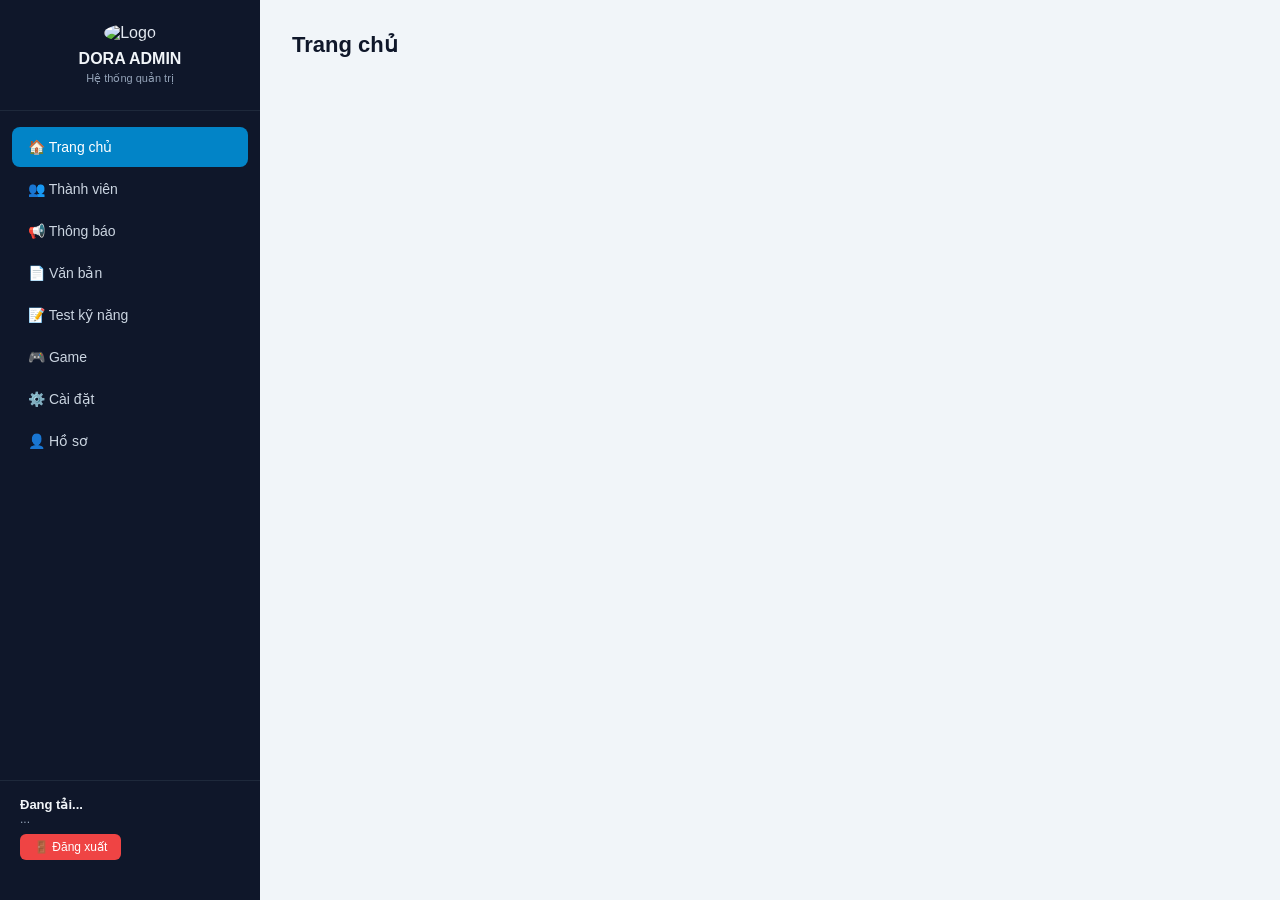
==== dashboard.html @ b70aab91 "Update dashboard.html" ====
<!DOCTYPE html>
<html lang="vi">
<head>
    <meta charset="UTF-8" />
    <meta name="viewport" content="width=device-width, initial-scale=1.0" />
    <title>Dora Admin 2.0</title>
    <link rel="stylesheet" href="style.css" />
</head>
<body>

<!-- ===== NÚT TOGGLE MENU CHO MOBILE ===== -->
<button class="menu-toggle" onclick="window.toggleMenu()">☰</button>
<div class="sidebar-overlay" onclick="window.toggleMenu()"></div>

<div class="dashboard">

    <!-- ===== SIDEBAR ===== -->
    <aside class="sidebar">
        <div class="brand">
            <img src="https://i.postimg.cc/Z57X57Gp/Chua-co-ten-(Logo)-(1).png" alt="Logo" />
            <h3>DORA ADMIN</h3>
            <span>Hệ thống quản trị</span>
        </div>
        <nav>
            <a href="#" data-page="home" class="active">🏠 Trang chủ</a>
            <a href="#" data-page="users">👥 Thành viên</a>
            <a href="#" data-page="notices">📢 Thông báo</a>
            <a href="#" data-page="documents">📄 Văn bản</a>
            <a href="#" data-page="tests">📝 Test kỹ năng</a>
            <a href="#" data-page="games">🎮 Game</a>
            <a href="#" data-page="settings">⚙️ Cài đặt</a>
            <a href="#" data-page="profile">👤 Hồ sơ</a>
        </nav>
        <div class="user-info">
            <div class="name">Đang tải...</div>
            <div class="role">...</div>
            <button onclick="window.logout()">🚪 Đăng xuất</button>
        </div>
    </aside>

    <!-- ===== MAIN CONTENT ===== -->
    <main class="main-content">
        <div class="page-header">
            <h2 id="pageTitle">Trang chủ</h2>
        </div>
        <div id="pageContent"></div>
    </main>

</div>

<script type="module" src="js/firebase.js"></script>
<script type="module">
    // ============================================================
    // IMPORT
    // ============================================================
    import { db, ref, get, set, update, remove, push, onValue } from "./js/firebase.js";

    // ============================================================
    // KIỂM TRA ĐĂNG NHẬP
    // ============================================================
    function checkAuth() {
        const user = JSON.parse(localStorage.getItem("currentUser"));
        if (!user) {
            window.location.href = "index.html";
            return null;
        }
        return user;
    }

    // ============================================================
    // TOGGLE MENU
    // ============================================================
    window.toggleMenu = function() {
        const sidebar = document.querySelector('.sidebar');
        const overlay = document.querySelector('.sidebar-overlay');
        if (sidebar) sidebar.classList.toggle('open');
        if (overlay) overlay.classList.toggle('active');
    };

    // ============================================================
    // KHỞI TẠO
    // ============================================================
    document.addEventListener("DOMContentLoaded", function() {
        const user = checkAuth();
        if (!user) return;

        document.querySelector(".user-info .name").textContent = user.name || user.username;
        document.querySelector(".user-info .role").textContent = user.role || "Admin";

        document.querySelectorAll(".sidebar nav a").forEach(link => {
            link.addEventListener("click", function(e) {
                e.preventDefault();
                const page = this.dataset.page;
                if (page) {
                    window.showPage(page);
                    if (window.innerWidth <= 768) window.toggleMenu();
                }
            });
        });

        window.showPage("home");
    });

    window.addEventListener('resize', function() {
        if (window.innerWidth > 768) {
            document.querySelector('.sidebar')?.classList.remove('open');
            document.querySelector('.sidebar-overlay')?.classList.remove('active');
        }
    });

    // ============================================================
    // SHOW PAGE
    // ============================================================
    window.showPage = function(pageId) {
        const user = checkAuth();
        if (!user) return;

        if (pageId === "settings" && user.role !== "Ban Quản Trị") {
            alert("⛔ Bạn không có quyền truy cập Cài đặt!");
            return;
        }

        document.querySelectorAll(".sidebar nav a").forEach(el => el.classList.remove("active"));
        const menu = document.querySelector(`.sidebar nav a[data-page="${pageId}"]`);
        if (menu) menu.classList.add("active");

        const titles = {
            home: "🏠 Trang chủ",
            users: "👥 Quản lý thành viên",
            notices: "📢 Quản lý thông báo",
            documents: "📄 Quản lý văn bản",
            tests: "📝 Quản lý test kỹ năng",
            games: "🎮 Game nội bộ",
            settings: "⚙️ Cài đặt hệ thống",
            profile: "👤 Hồ sơ cá nhân"
        };
        document.getElementById("pageTitle").textContent = titles[pageId] || "Trang";

        const content = document.getElementById("pageContent");
        if (!content) return;

        switch(pageId) {
            case "home": content.innerHTML = getHomePage(); loadHomeData(); break;
            case "users": content.innerHTML = getUsersPage(user); loadUsers(); break;
            case "notices": content.innerHTML = getNoticesPage(user); loadNotices(); break;
            case "documents": content.innerHTML = getDocumentsPage(user); loadDocuments(); break;
            case "tests":
                content.innerHTML = getTestsPage(user);
                loadTests();
                loadDeadline();
                break;
            case "games": content.innerHTML = getGamesPage(user); loadGames(); loadScores(); initGameCanvas(); break;
            case "settings": content.innerHTML = getSettingsPage(user); loadSettings(); break;
            case "profile": content.innerHTML = getProfilePage(user); loadProfile(); break;
            default: content.innerHTML = "<h2>Trang đang phát triển</h2>";
        }
    };

    // ============================================================
    // TRANG CHỦ
    // ============================================================
    function getHomePage() {
        return `
            <div class="cards">
                <div class="card" onclick="window.showPage('users')" style="cursor:pointer;">
                    <h3>👥 Thành viên</h3>
                    <h1 id="totalUsers">...</h1>
                </div>
                <div class="card" onclick="window.showPage('notices')" style="cursor:pointer;">
                    <h3>📢 Thông báo</h3>
                    <h1 id="totalNotices">...</h1>
                </div>
                <div class="card" onclick="window.showPage('documents')" style="cursor:pointer;">
                    <h3>📄 Văn bản</h3>
                    <h1 id="totalDocs">...</h1>
                </div>
                <div class="card" onclick="window.showPage('tests')" style="cursor:pointer;">
                    <h3>📝 Bài test</h3>
                    <h1 id="totalTests">...</h1>
                </div>
            </div>
            <div class="account-form-box">
                <h3>📋 Hoạt động gần đây</h3>
                <div id="recentActivities">🟢 Hệ thống đang hoạt động bình thường</div>
            </div>
        `;
    }

    function loadHomeData() {
        onValue(ref(db, "users"), s => document.getElementById("totalUsers").textContent = s.exists() ? Object.keys(s.val()).length : "0");
        onValue(ref(db, "notices"), s => document.getElementById("totalNotices").textContent = s.exists() ? Object.keys(s.val()).length : "0");
        onValue(ref(db, "documents"), s => document.getElementById("totalDocs").textContent = s.exists() ? Object.keys(s.val()).length : "0");
        onValue(ref(db, "tests"), s => document.getElementById("totalTests").textContent = s.exists() ? Object.keys(s.val()).length : "0");
    }

    // ============================================================
    // QUẢN LÝ THÀNH VIÊN
    // ============================================================
    function getUsersPage(user) {
        const canManage = user.role !== "Admin";
        let html = `<h2>👥 Quản lý thành viên</h2>`;
        if (canManage) {
            html += `
                <div class="account-form-box">
                    <h3>➕ Thêm tài khoản mới</h3>
                    <div class="inline-form">
                        <input type="text" id="newUsername" placeholder="Mã tài khoản" />
                        <input type="text" id="newName" placeholder="Họ và tên" />
                        <input type="password" id="newPassword" placeholder="Mật khẩu" />
                        <select id="newRole">
                            <option value="Admin">Admin</option>
                            <option value="Ban Quản Trị">Ban Quản Trị</option>
                        </select>
                        <button onclick="window.addAccount()" class="btn-create">Tạo</button>
                    </div>
                </div>
            `;
        } else {
            html += `<p style="color:#94a3b8; margin-bottom:16px;">🔒 Bạn ở chế độ chỉ xem.</p>`;
        }
        html += `
            <div class="table-container">
                <table class="table">
                    <thead><tr><th>Mã</th><th>Tên</th><th>Chức vụ</th><th>Thao tác</th></tr></thead>
                    <tbody id="userTableBody"><tr><td colspan="4">Đang tải...</td></tr></tbody>
                </table>
            </div>
        `;
        return html;
    }

    function loadUsers() {
        const tbody = document.getElementById("userTableBody");
        if (!tbody) return;
        const currentUser = JSON.parse(localStorage.getItem("currentUser"));
        const isAdmin = currentUser?.role === "Admin";

        onValue(ref(db, "users"), snapshot => {
            tbody.innerHTML = "";
            if (!snapshot.exists()) {
                tbody.innerHTML = '<tr><td colspan="4">Chưa có tài khoản</td></tr>';
                return;
            }
            snapshot.forEach(child => {
                const u = child.val();
                const key = child.key;
                let actions = "";
                if (isAdmin) {
                    actions = '<span class="badge-default">Chỉ xem</span>';
                } else if (u.username === "BQT001" || u.username === "BQT002") {
                    actions = '<span style="color:#94a3b8;">Hệ thống</span>';
                } else {
                    actions = `
                        <button onclick="window.changePassword('${key}')" class="btn-edit">Đổi MK</button>
                        <button onclick="window.deleteAccount('${key}')" class="btn-delete">Xóa</button>
                    `;
                }
                tbody.innerHTML += `
                    <tr>
                        <td><strong>${u.username}</strong></td>
                        <td>${u.name || u.username}</td>
                        <td>${u.role || "Admin"}</td>
                        <td>${actions}</td>
                    </tr>
                `;
            });
        });
    }

    window.addAccount = async function() {
        const user = JSON.parse(localStorage.getItem("currentUser"));
        if (!user || user.role === "Admin") return alert("⛔ Bạn không có quyền thêm tài khoản!");
        const username = document.getElementById("newUsername")?.value.trim();
        const name = document.getElementById("newName")?.value.trim();
        const password = document.getElementById("newPassword")?.value.trim();
        const role = document.getElementById("newRole")?.value;
        if (!username || !password) return alert("⚠️ Vui lòng nhập Mã và Mật khẩu!");
        try {
            if ((await get(ref(db, 'users/' + username))).exists()) return alert("❌ Mã tài khoản đã tồn tại!");
            await set(ref(db, 'users/' + username), { username, name: name || username, password, role: role || "Admin" });
            alert("✅ Tạo tài khoản thành công!");
            document.getElementById("newUsername").value = "";
            document.getElementById("newName").value = "";
            document.getElementById("newPassword").value = "";
        } catch (e) { console.error(e); alert("⚠️ Lỗi khi tạo tài khoản!"); }
    };

    window.deleteAccount = async function(username) {
        const user = JSON.parse(localStorage.getItem("currentUser"));
        if (!user || user.role === "Admin") return alert("⛔ Bạn không có quyền xóa!");
        if (username === "BQT001" || username === "BQT002") return alert("⛔ Không thể xóa tài khoản hệ thống!");
        if (!confirm('Xóa tài khoản "' + username + '"?')) return;
        try { await remove(ref(db, 'users/' + username)); alert("✅ Đã xóa thành công!"); } catch (e) { console.error(e); alert("⚠️ Lỗi khi xóa!"); }
    };

    window.changePassword = async function(username) {
        const user = JSON.parse(localStorage.getItem("currentUser"));
        if (!user || user.role === "Admin") return alert("⛔ Bạn không có quyền đổi mật khẩu!");
        const newPass = prompt('Nhập mật khẩu mới cho "' + username + '":');
        if (newPass === null) return;
        const clean = newPass.trim();
        if (!clean) return alert("⚠️ Mật khẩu không được để trống!");
        try { await update(ref(db, 'users/' + username), { password: clean }); alert("✅ Đổi mật khẩu thành công!"); } catch (e) { console.error(e); alert("⚠️ Lỗi khi đổi mật khẩu!"); }
    };

    // ============================================================
    // THÔNG BÁO
    // ============================================================
    function getNoticesPage(user) {
        const canManage = user.role !== "Admin";
        let html = `<h2>📢 Quản lý thông báo</h2>`;
        if (canManage) {
            html += `
                <div class="account-form-box">
                    <h3>📝 Soạn thông báo mới</h3>
                    <div style="display:flex; flex-direction:column; gap:12px;">
                        <input type="text" id="noticeTitle" placeholder="📌 Tiêu đề thông báo..." />
                        <textarea id="noticeContent" placeholder="📝 Nội dung thông báo..."></textarea>
                        <button onclick="window.addNotice()" class="btn-create" style="align-self:flex-start;">📤 Đăng thông báo</button>
                    </div>
                </div>
            `;
        } else {
            html += `<p style="color:#94a3b8; margin-bottom:16px;">🔒 Chế độ chỉ xem.</p>`;
        }
        html += `
            <div class="table-container">
                <table class="table">
                    <thead><tr><th>Ngày</th><th>Tiêu đề</th><th>Nội dung</th><th>Thao tác</th></tr></thead>
                    <tbody id="noticeTableBody"><tr><td colspan="4">📭 Đang tải...</td></tr></tbody>
                </table>
            </div>
        `;
        return html;
    }

    function loadNotices() {
        const tbody = document.getElementById("noticeTableBody");
        if (!tbody) return;
        const user = JSON.parse(localStorage.getItem("currentUser"));
        const isAdmin = user?.role === "Admin";

        onValue(ref(db, "notices"), snapshot => {
            tbody.innerHTML = "";
            if (!snapshot.exists()) {
                tbody.innerHTML = '<tr><td colspan="4">📭 Chưa có thông báo nào</td></tr>';
                return;
            }
            const notices = [];
            snapshot.forEach(child => {
                const data = child.val();
                if (data && typeof data === 'object') {
                    notices.push({
                        key: child.key,
                        title: data.title || "📌 Không có tiêu đề",
                        content: data.content || "Không có nội dung",
                        date: data.date || "N/A",
                        author: data.author || "Unknown"
                    });
                }
            });
            notices.reverse();
            if (notices.length === 0) {
                tbody.innerHTML = '<tr><td colspan="4">📭 Chưa có thông báo nào</td></tr>';
                return;
            }
            notices.forEach(n => {
                const actions = isAdmin ? 
                    '<span class="badge-default">Chỉ xem</span>' : 
                    `<button onclick="window.deleteNotice('${n.key}')" class="btn-delete">🗑️ Xóa</button>`;
                tbody.innerHTML += `
                    <tr>
                        <td><span style="font-size:12px; color:#64748b;">${n.date}</span></td>
                        <td><strong>${n.title}</strong></td>
                        <td style="max-width:300px; word-wrap:break-word;">${n.content}</td>
                        <td>${actions}</td>
                    </tr>
                `;
            });
        });
    }

    window.addNotice = async function() {
        try {
            const user = JSON.parse(localStorage.getItem("currentUser"));
            if (!user) return alert("⚠️ Vui lòng đăng nhập lại!");
            if (user.role === "Admin") return alert("⛔ Admin không có quyền đăng thông báo!");

            const titleInput = document.getElementById("noticeTitle");
            const contentInput = document.getElementById("noticeContent");
            if (!titleInput || !contentInput) return alert("⚠️ Không tìm thấy form nhập liệu!");

            const title = titleInput.value.trim();
            const content = contentInput.value.trim();
            if (!title) return alert("⚠️ Vui lòng nhập tiêu đề!");
            if (!content) return alert("⚠️ Vui lòng nhập nội dung!");

            const d = new Date();
            const date = String(d.getDate()).padStart(2, "0") + "/" + String(d.getMonth() + 1).padStart(2, "0") + "/" + d.getFullYear();
            const time = String(d.getHours()).padStart(2, "0") + ":" + String(d.getMinutes()).padStart(2, "0");

            await push(ref(db, "notices"), {
                title, content,
                date: date + " " + time,
                author: user.name || user.username || "Unknown"
            });

            alert("✅ Đăng thông báo thành công!");
            titleInput.value = "";
            contentInput.value = "";
        } catch (e) { console.error(e); alert("⚠️ Lỗi khi đăng thông báo!"); }
    };

    window.deleteNotice = async function(key) {
        const user = JSON.parse(localStorage.getItem("currentUser"));
        if (!user || user.role === "Admin") return alert("⛔ Bạn không có quyền xóa!");
        if (!confirm("🗑️ Xóa thông báo này?")) return;
        try { await remove(ref(db, 'notices/' + key)); alert("✅ Đã xóa thông báo!"); } catch (e) { console.error(e); alert("⚠️ Lỗi khi xóa!"); }
    };

    // ============================================================
    // QUẢN LÝ VĂN BẢN
    // ============================================================
    function getDocumentsPage(user) {
        const canManage = user.role !== "Admin";
        let html = `<h2>📄 Quản lý văn bản hành chính</h2>`;
        if (canManage) {
            html += `
                <div class="account-form-box">
                    <h3>📝 Thêm văn bản mới</h3>
                    <div style="display:flex; flex-direction:column; gap:12px;">
                        <div style="display:flex; gap:12px; flex-wrap:wrap;">
                            <input type="text" id="docSoVanBan" placeholder="Số văn bản (VD: 06/QĐ-BQT)" style="flex:1;" />
                            <select id="docLoai" style="flex:1;">
                                <option value="Quyết định">📄 Quyết định</option>
                                <option value="Công văn">📨 Công văn</option>
                                <option value="Nghị quyết">📋 Nghị quyết</option>
                                <option value="Biên bản">📑 Biên bản</option>
                                <option value="Quy chế">⚖️ Quy chế</option>
                            </select>
                        </div>
                        <input type="text" id="docTieuDe" placeholder="Tiêu đề văn bản..." />
                        <textarea id="docNoiDung" placeholder="Nội dung văn bản..." style="min-height:100px;"></textarea>
                        <div style="display:flex; gap:12px; flex-wrap:wrap;">
                            <input type="text" id="docNguoiKy" placeholder="Người ký..." style="flex:1;" />
                            <input type="date" id="docNgayBanHanh" style="flex:1;" />
                        </div>
                        <button onclick="window.addDocument()" class="btn-create" style="align-self:flex-start;">📤 Đăng văn bản</button>
                    </div>
                </div>
            `;
        } else {
            html += `<p style="color:#94a3b8; margin-bottom:16px;">🔒 Chế độ chỉ xem văn bản.</p>`;
        }
        html += `
            <div style="margin-bottom:16px; display:flex; gap:12px; flex-wrap:wrap;">
                <input type="text" id="docSearch" placeholder="🔍 Tìm kiếm theo số, tiêu đề..." />
                <select id="docFilterType">
                    <option value="all">📋 Tất cả loại</option>
                    <option value="Quyết định">📄 Quyết định</option>
                    <option value="Công văn">📨 Công văn</option>
                    <option value="Nghị quyết">📋 Nghị quyết</option>
                    <option value="Biên bản">📑 Biên bản</option>
                    <option value="Quy chế">⚖️ Quy chế</option>
                </select>
                <button onclick="window.searchDocuments()" class="btn-create">Tìm kiếm</button>
            </div>
            <div class="table-container">
                <table class="table">
                    <thead><tr><th>Số văn bản</th><th>Loại</th><th>Tiêu đề</th><th>Ngày ban hành</th><th>Người ký</th><th>Thao tác</th></tr></thead>
                    <tbody id="docTableBody"><tr><td colspan="6">Đang tải...</td></tr></tbody>
                </table>
            </div>
        `;
        return html;
    }

    function loadDocuments() {
        const tbody = document.getElementById("docTableBody");
        if (!tbody) return;
        const user = JSON.parse(localStorage.getItem("currentUser"));
        const isAdmin = user?.role === "Admin";
        const colors = { "Quyết định": "#3b82f6", "Công văn": "#10b981", "Nghị quyết": "#f59e0b", "Biên bản": "#8b5cf6", "Quy chế": "#ef4444" };

        onValue(ref(db, "documents"), snapshot => {
            tbody.innerHTML = "";
            if (!snapshot.exists()) { tbody.innerHTML = '<tr><td colspan="6">Chưa có văn bản nào</td></tr>'; return; }
            const docs = [];
            snapshot.forEach(child => {
                const data = child.val();
                if (data && typeof data === 'object') {
                    docs.push({ key: child.key, ...data });
                }
            });
            docs.reverse().forEach(doc => {
                const actions = isAdmin ? '<span class="badge-default">Chỉ xem</span>' : `<button onclick="window.deleteDocument('${doc.key}')" class="btn-delete">Xóa</button>`;
                const color = colors[doc.loai] || "#64748b";
                tbody.innerHTML += `
                    <tr>
                        <td><strong>${doc.soVanBan || "N/A"}</strong></td>
                        <td><span style="background:${color}; color:white; padding:2px 10px; border-radius:12px; font-size:12px;">${doc.loai || "Khác"}</span></td>
                        <td>${doc.tieuDe || ""}</td>
                        <td>${doc.ngayBanHanh || "N/A"}</td>
                        <td>${doc.nguoiKy || "N/A"}</td>
                        <td>${actions}</td>
                    </tr>
                `;
            });
        });
    }

    window.addDocument = async function() {
        const user = JSON.parse(localStorage.getItem("currentUser"));
        if (!user || user.role === "Admin") return alert("⛔ Bạn không có quyền thêm văn bản!");
        const so = document.getElementById("docSoVanBan")?.value.trim();
        const loai = document.getElementById("docLoai")?.value;
        const tieuDe = document.getElementById("docTieuDe")?.value.trim();
        const noiDung = document.getElementById("docNoiDung")?.value.trim();
        const nguoiKy = document.getElementById("docNguoiKy")?.value.trim();
        const ngay = document.getElementById("docNgayBanHanh")?.value;
        if (!so || !tieuDe || !noiDung) return alert("⚠️ Vui lòng nhập Số văn bản, Tiêu đề và Nội dung!");
        try {
            await push(ref(db, "documents"), { soVanBan: so, loai: loai || "Khác", tieuDe, noiDung, nguoiKy: nguoiKy || user.name || user.username, ngayBanHanh: ngay || new Date().toISOString().split("T")[0], trangThai: "Hiệu lực", createdAt: new Date().toISOString() });
            alert("✅ Đăng văn bản thành công!");
            document.getElementById("docSoVanBan").value = "";
            document.getElementById("docTieuDe").value = "";
            document.getElementById("docNoiDung").value = "";
            document.getElementById("docNguoiKy").value = "";
            document.getElementById("docNgayBanHanh").value = "";
        } catch (e) { console.error(e); alert("⚠️ Lỗi khi đăng văn bản!"); }
    };

    window.deleteDocument = async function(key) {
        const user = JSON.parse(localStorage.getItem("currentUser"));
        if (!user || user.role === "Admin") return alert("⛔ Bạn không có quyền xóa văn bản!");
        if (!confirm("Xóa văn bản này?")) return;
        try { await remove(ref(db, 'documents/' + key)); alert("✅ Đã xóa văn bản!"); } catch (e) { console.error(e); alert("⚠️ Lỗi khi xóa!"); }
    };

    window.searchDocuments = function() {
        const keyword = document.getElementById("docSearch")?.value.trim().toLowerCase();
        const filter = document.getElementById("docFilterType")?.value;
        if (!keyword && filter === "all") { loadDocuments(); return; }
        const tbody = document.getElementById("docTableBody");
        if (!tbody) return;
        const colors = { "Quyết định": "#3b82f6", "Công văn": "#10b981", "Nghị quyết": "#f59e0b", "Biên bản": "#8b5cf6", "Quy chế": "#ef4444" };
        get(ref(db, "documents")).then(snapshot => {
            tbody.innerHTML = "";
            if (!snapshot.exists()) { tbody.innerHTML = '<tr><td colspan="6">Không có kết quả</td></tr>'; return; }
            let found = false;
            snapshot.forEach(child => {
                const doc = child.val();
                let match = true;
                if (filter !== "all" && doc.loai !== filter) match = false;
                if (keyword && !doc.soVanBan?.toLowerCase().includes(keyword) && !doc.tieuDe?.toLowerCase().includes(keyword)) match = false;
                if (match) {
                    found = true;
                    const color = colors[doc.loai] || "#64748b";
                    tbody.innerHTML += `
                        <tr>
                            <td><strong>${doc.soVanBan || "N/A"}</strong></td>
                            <td><span style="background:${color}; color:white; padding:2px 10px; border-radius:12px; font-size:12px;">${doc.loai || "Khác"}</span></td>
                            <td>${doc.tieuDe || ""}</td>
                            <td>${doc.ngayBanHanh || "N/A"}</td>
                            <td>${doc.nguoiKy || "N/A"}</td>
                            <td><button onclick="alert('📄 ${doc.tieuDe}\\n\\n${doc.noiDung || "Không có nội dung"}')" class="btn-edit">Xem</button></td>
                        </tr>
                    `;
                }
            });
            if (!found) tbody.innerHTML = '<tr><td colspan="6">Không tìm thấy văn bản phù hợp</td></tr>';
        }).catch(() => tbody.innerHTML = '<tr><td colspan="6">⚠️ Lỗi tìm kiếm</td></tr>');
    };

    // ============================================================
    // QUẢN LÝ TEST KỸ NĂNG
    // ============================================================
    function getTestsPage(user) {
        const canManage = user.role === "Ban Quản Trị";
        
        let html = `
            <div style="max-width:900px; margin:0 auto;">
                <h2>📋 Thông tin bài test</h2>
                
                <div style="background:white; border-radius:12px; padding:16px 20px; margin-bottom:12px; box-shadow:0 2px 8px rgba(0,0,0,0.04);">
                    <div style="display:flex; align-items:center; gap:12px; flex-wrap:wrap;">
                        <span style="font-weight:600; color:#0f172a; font-size:15px;">⏰ Thời hạn bài test:</span>
                        <span id="testDeadline" style="color:#64748b;">Không thời hạn</span>
                        ${canManage ? `<button onclick="window.updateDeadline()" class="btn-edit" style="font-size:11px; padding:2px 10px;">✏️ Sửa</button>` : ''}
                    </div>
                </div>
                
                <div style="background:white; border-radius:12px; padding:16px 20px; margin-bottom:12px; box-shadow:0 2px 8px rgba(0,0,0,0.04);">
                    <div style="display:flex; align-items:center; gap:12px; flex-wrap:wrap;">
                        <span style="font-weight:600; color:#0f172a; font-size:15px;">📄 Mã nhúng:</span>
                        <span style="color:#64748b;">Lưu bài test</span>
                    </div>
                </div>
                
                ${canManage ? `
                <div style="background:white; border-radius:12px; padding:16px 20px; margin-bottom:16px; box-shadow:0 2px 8px rgba(0,0,0,0.04); border:2px solid #0284c7;">
                    <div style="display:flex; align-items:center; gap:12px; flex-wrap:wrap;">
                        <span style="font-weight:600; color:#0f172a; font-size:15px;">➕ Tạo bài test mới</span>
                        <button onclick="window.showCreateTestForm()" class="btn-create" style="background:#0284c7; padding:8px 20px;">📝 Tạo test</button>
                    </div>
                </div>
                ` : `<p style="color:#94a3b8; margin-bottom:16px;">🔒 Chỉ Ban Quản Trị mới có quyền tạo test.</p>`}
                
                <div style="background:white; border-radius:12px; padding:16px 20px; box-shadow:0 2px 8px rgba(0,0,0,0.04);">
                    <div style="display:flex; justify-content:space-between; align-items:center; margin-bottom:12px; flex-wrap:wrap; gap:10px;">
                        <h3 style="font-size:16px; color:#0f172a; margin:0;">📝 Danh sách bài test</h3>
                        <span style="font-size:13px; color:#64748b;">Tổng: <span id="totalTestsCount">0</span></span>
                    </div>
                    <div id="testListContainer">
                        <div style="text-align:center; color:#94a3b8; padding:20px;">📭 Chưa có bài test nào</div>
                    </div>
                </div>
            </div>
        `;
        return html;
    }

    // ============================================================
    // HIỂN THỊ POPUP TẠO TEST
    // ============================================================
    window.showCreateTestForm = function() {
        const user = JSON.parse(localStorage.getItem("currentUser"));
        if (!user || user.role !== "Ban Quản Trị") return alert("⛔ Chỉ Ban Quản Trị mới có quyền tạo test!");
        
        const overlay = document.createElement('div');
        overlay.style.cssText = `
            position:fixed; top:0; left:0; width:100%; height:100%;
            background:rgba(0,0,0,0.5); z-index:9999;
            display:flex; justify-content:center; align-items:center;
            padding:20px;
        `;
        
        overlay.innerHTML = `
            <div style="background:white; border-radius:16px; padding:30px; max-width:750px; width:100%; max-height:90vh; overflow-y:auto; position:relative;">
                <button onclick="this.closest('div[style*=\"border-radius:16px\"]').parentElement.remove()" 
                        style="position:absolute; top:10px; right:15px; background:#ef4444; color:white; border:none; border-radius:50%; width:30px; height:30px; font-size:18px; cursor:pointer;">✕</button>
                
                <h3 style="margin-bottom:16px;">📝 Tạo bài test mới</h3>
                
                <div style="display:flex; flex-direction:column; gap:12px;">
                    <input type="text" id="newTestTitle" placeholder="Tiêu đề bài test" style="padding:10px 14px; border:1.5px solid #e2e8f0; border-radius:8px; font-size:14px;" />
                    <textarea id="newTestDesc" placeholder="Mô tả bài test..." style="min-height:60px; padding:10px 14px; border:1.5px solid #e2e8f0; border-radius:8px; font-size:14px;"></textarea>
                    <div style="display:flex; gap:12px; flex-wrap:wrap;">
                        <input type="number" id="newTestPassScore" placeholder="Điểm đạt (VD: 50)" style="flex:1; padding:10px 14px; border:1.5px solid #e2e8f0; border-radius:8px; font-size:14px;" />
                        <input type="text" id="newTestDeadline" placeholder="Hạn nộp (VD: 23:59 15/07/2026)" style="flex:1; padding:10px 14px; border:1.5px solid #e2e8f0; border-radius:8px; font-size:14px;" />
                    </div>
                    
                    <div style="border:1px solid #e2e8f0; border-radius:8px; padding:12px; background:#f8fafc;">
                        <p style="font-size:14px; font-weight:600; margin-bottom:8px;">📌 Chọn loại test:</p>
                        <div style="display:flex; gap:12px; flex-wrap:wrap;">
                            <label style="display:flex; align-items:center; gap:6px; cursor:pointer; padding:6px 12px; background:#e0f2fe; border-radius:6px;">
                                <input type="radio" name="testType" value="embed" checked onchange="window.toggleTestType()" /> 📄 Dùng mã nhúng (Google Form)
                            </label>
                            <label style="display:flex; align-items:center; gap:6px; cursor:pointer; padding:6px 12px; background:#fef3c7; border-radius:6px;">
                                <input type="radio" name="testType" value="manual" onchange="window.toggleTestType()" /> 📝 Nhập câu hỏi trực tiếp
                            </label>
                        </div>
                    </div>
                    
                    <div id="embedSection" style="border:1px solid #0284c7; border-radius:8px; padding:16px; background:#f0f9ff;">
                        <h4 style="margin-bottom:8px; color:#0284c7;">📄 Mã nhúng form</h4>
                        <p style="font-size:13px; color:#64748b; margin-bottom:8px;">
                            Dán mã nhúng Google Form vào ô bên dưới:
                        </p>
                        <textarea id="newTestEmbedCode" placeholder='<iframe src="https://docs.google.com/forms/d/e/.../viewform?embedded=true" width="700" height="520" frameborder="0" marginheight="0" marginwidth="0">Đang tải…</iframe>' 
                                  style="min-height:80px; width:100%; padding:10px; border:1px solid #e2e8f0; border-radius:8px; font-family:monospace; font-size:13px; background:white;"></textarea>
                    </div>
                    
                    <div id="manualSection" style="border:1px solid #e2e8f0; border-radius:8px; padding:16px; background:#f8fafc; display:none;">
                        <h4 style="margin-bottom:10px;">📝 Nhập câu hỏi</h4>
                        <p style="font-size:13px; color:#64748b; margin-bottom:10px;">
                            <strong>Câu hỏi</strong><br />
                            a. Đáp án A<br />
                            *b. Đáp án B (đúng)<br />
                            c. Đáp án C<br />
                            d. Đáp án D
                        </p>
                        <textarea id="newTestQuestions" placeholder='Câu 1: Nội dung câu hỏi?
        a. Đáp án A
        *b. Đáp án B (đúng)
        c. Đáp án C
        d. Đáp án D
        
        Câu 2: Nội dung câu hỏi thứ hai?
        a. Đáp án A
        b. Đáp án B
        *c. Đáp án C (đúng)
        d. Đáp án D' style="min-height:200px; width:100%; padding:10px; border:1px solid #e2e8f0; border-radius:8px; font-family:monospace; font-size:14px;"></textarea>
                    </div>
                    
                    <button onclick="window.createTestFromPopup()" class="btn-create" style="padding:12px 24px; font-size:16px;">📤 Tạo test</button>
                </div>
            </div>
        `;
        document.body.appendChild(overlay);
        
        setTimeout(() => {
            const input = document.getElementById('newTestTitle');
            if (input) input.focus();
        }, 100);
    };

    // ===== TOGGLE GIỮA 2 LOẠI TEST =====
    window.toggleTestType = function() {
        const embedSection = document.getElementById('embedSection');
        const manualSection = document.getElementById('manualSection');
        const selected = document.querySelector('input[name="testType"]:checked');
        
        if (selected) {
            if (selected.value === 'embed') {
                if (embedSection) embedSection.style.display = 'block';
                if (manualSection) manualSection.style.display = 'none';
            } else {
                if (embedSection) embedSection.style.display = 'none';
                if (manualSection) manualSection.style.display = 'block';
            }
        }
    };

    // ============================================================
    // TẠO TEST TỪ POPUP
    // ============================================================
    window.createTestFromPopup = async function() {
        const user = JSON.parse(localStorage.getItem("currentUser"));
        if (!user || user.role !== "Ban Quản Trị") return alert("⛔ Chỉ Ban Quản Trị mới có quyền tạo test!");

        const title = document.getElementById("newTestTitle")?.value.trim();
        const desc = document.getElementById("newTestDesc")?.value.trim();
        const passScore = parseInt(document.getElementById("newTestPassScore")?.value) || 50;
        const deadline = document.getElementById("newTestDeadline")?.value.trim() || "Không thời hạn";
        
        const testType = document.querySelector('input[name="testType"]:checked')?.value || 'embed';
        
        let embedCode = '';
        let questions = [];
        
        if (testType === 'embed') {
            embedCode = document.getElementById("newTestEmbedCode")?.value.trim();
            if (!embedCode) return alert("⚠️ Vui lòng dán mã nhúng Google Form!");
        } else {
            const questionsText = document.getElementById("newTestQuestions")?.value;
            if (!questionsText || !questionsText.trim()) return alert("⚠️ Vui lòng nhập câu hỏi!");
            
            questions = parseQuestions(questionsText);
            if (questions.length === 0) return alert("⚠️ Không tìm thấy câu hỏi hợp lệ!");
            
            for (let i = 0; i < questions.length; i++) {
                if (questions[i].options.length < 4) return alert("⚠️ Câu " + (i + 1) + " thiếu đáp án! Cần a, b, c, d.");
                if (!questions[i].options.some(o => o.startsWith('*'))) return alert("⚠️ Câu " + (i + 1) + " chưa có đáp án đúng!");
            }
        }

        try {
            await push(ref(db, "tests"), {
                title, desc,
                questions: questions,
                passScore, deadline,
                embedCode: embedCode || "",
                testType: testType,
                totalQuestions: testType === 'manual' ? questions.length : 0,
                status: "Đang mở",
                createdBy: user.username,
                createdAt: new Date().toISOString()
            });
            alert("✅ Tạo test thành công!" + (testType === 'embed' ? ' (Dùng mã nhúng)' : ' (' + questions.length + ' câu hỏi)'));
            
            const overlay = document.querySelector('div[style*="position:fixed"][style*="z-index:9999"]');
            if (overlay) overlay.remove();
            
            loadTests();
        } catch (e) {
            console.error(e);
            alert("⚠️ Lỗi khi tạo test!");
        }
    };

    // ============================================================
    // PARSE CÂU HỎI
    // ============================================================
    function parseQuestions(text) {
        const lines = text.split('\n');
        const questions = [];
        let currentQ = null;
        let currentOpts = [];
        
        for (const line of lines) {
            const trimmed = line.trim();
            if (!trimmed) continue;
            
            const qMatch = trimmed.match(/^(Câu\s*)?(\d+)[:\.]\s*(.*)/i);
            if (qMatch) {
                if (currentQ && currentOpts.length > 0) {
                    questions.push({ question: currentQ, options: currentOpts });
                }
                currentQ = qMatch[3] || trimmed;
                currentOpts = [];
            } else {
                const oMatch = trimmed.match(/^([a-dA-D])[\.\)]\s*(.*)/i);
                if (oMatch && currentQ !== null) {
                    let opt = oMatch[1].toLowerCase() + '. ' + oMatch[2];
                    if (oMatch[2].trim().startsWith('*')) {
                        opt = '*' + opt;
                    }
                    currentOpts.push(opt);
                } else {
                    if (currentQ !== null && currentOpts.length === 0) {
                        currentQ += ' ' + trimmed;
                    }
                }
            }
        }
        if (currentQ && currentOpts.length > 0) {
            questions.push({ question: currentQ, options: currentOpts });
        }
        return questions;
    }

    // ============================================================
    // TẢI DANH SÁCH TEST (CÓ NÚT LÀM BÀI CHO ADMIN)
    // ============================================================
    function loadTests() {
        const container = document.getElementById("testListContainer");
        if (!container) return;
        
        const user = JSON.parse(localStorage.getItem("currentUser"));
        const isBQT = user?.role === "Ban Quản Trị";
        const isAdmin = user?.role === "Admin";

        onValue(ref(db, "tests"), snapshot => {
            if (!snapshot.exists()) {
                container.innerHTML = `<div style="text-align:center; color:#94a3b8; padding:20px;">📭 Chưa có bài test nào</div>`;
                document.getElementById("totalTestsCount").textContent = "0";
                return;
            }
            
            const tests = [];
            snapshot.forEach(child => tests.push({ key: child.key, ...child.val() }));
            document.getElementById("totalTestsCount").textContent = tests.length;
            tests.reverse();
            
            let html = `<div style="display:flex; flex-direction:column; gap:10px;">`;
            tests.forEach((test, index) => {
                const key = test.key;
                const deadline = test.deadline || "Không thời hạn";
                const qCount = test.totalQuestions || test.questions?.length || "0";
                const hasEmbed = test.embedCode && test.embedCode.trim().length > 0;
                const isManual = test.testType === 'manual' || (!hasEmbed && test.questions?.length > 0);
                
                let typeLabel = '';
                if (hasEmbed) typeLabel = `<span style="font-size:11px; background:#0284c7; color:white; padding:2px 8px; border-radius:12px; margin-left:8px;">📄 Form</span>`;
                else if (isManual) typeLabel = `<span style="font-size:11px; background:#f59e0b; color:white; padding:2px 8px; border-radius:12px; margin-left:8px;">📝 Câu hỏi</span>`;
                
                let actions = "";
                if (isBQT) {
                    actions = `
                        <button onclick="window.editTest('${key}')" class="btn-edit" style="font-size:11px; padding:2px 10px;">✏️ Sửa</button>
                        <button onclick="window.startTest('${key}')" class="btn-create" style="font-size:11px; padding:2px 10px; background:#10b981;">📝 Làm bài</button>
                        <button onclick="window.deleteTest('${key}')" class="btn-delete" style="font-size:11px; padding:2px 10px;">🗑️ Xóa</button>
                        ${hasEmbed ? `<button onclick="window.viewEmbed('${key}')" class="btn-create" style="font-size:11px; padding:2px 10px; background:#8b5cf6;">📄 Xem form</button>` : ''}
                    `;
                } else if (isAdmin) {
                    actions = `
                        <button onclick="window.startTest('${key}')" class="btn-create" style="font-size:11px; padding:2px 10px; background:#10b981;">📝 Làm bài</button>
                        ${hasEmbed ? `<button onclick="window.viewEmbed('${key}')" class="btn-create" style="font-size:11px; padding:2px 10px; background:#8b5cf6;">📄 Xem form</button>` : ''}
                    `;
                } else {
                    actions = `<button onclick="window.startTest('${key}')" class="btn-create" style="font-size:11px; padding:2px 10px; background:#10b981;">📝 Làm bài</button>`;
                }
                
                html += `
                    <div style="background:#f8fafc; border-radius:8px; padding:12px 16px; border:1px solid #e2e8f0; display:flex; justify-content:space-between; align-items:center; flex-wrap:wrap; gap:10px;">
                        <div>
                            <span style="font-weight:600; color:#0f172a;">${index + 1}. ${test.title || "Không có tiêu đề"}</span>
                            ${typeLabel}
                            <div style="font-size:13px; color:#64748b; margin-top:2px;">
                                ⏳ ${deadline} &nbsp;|&nbsp; 📝 ${qCount} câu &nbsp;|&nbsp; 🎯 ${test.passScore || 50}%
                            </div>
                        </div>
                        <div style="display:flex; gap:6px; flex-wrap:wrap;">${actions}</div>
                    </div>
                `;
            });
            html += `</div>`;
            container.innerHTML = html;
        });
    }

    // ============================================================
    // XEM FORM NHÚNG
    // ============================================================
    window.viewEmbed = async function(key) {
        try {
            const snap = await get(ref(db, 'tests/' + key));
            if (!snap.exists()) return alert("Bài test không tồn tại!");
            const test = snap.val();
            
            if (!test.embedCode) return alert("⚠️ Bài test này chưa có mã nhúng!");
            
            const overlay = document.createElement('div');
            overlay.style.cssText = `
                position:fixed; top:0; left:0; width:100%; height:100%;
                background:rgba(0,0,0,0.7); z-index:9999;
                display:flex; justify-content:center; align-items:center;
                padding:20px;
            `;
            
            overlay.innerHTML = `
                <div style="background:white; border-radius:16px; padding:20px; max-width:900px; width:100%; max-height:90vh; overflow-y:auto; position:relative;">
                    <button onclick="this.closest('div[style*=\"border-radius:16px\"]').parentElement.remove()" 
                            style="position:absolute; top:10px; right:15px; background:#ef4444; color:white; border:none; border-radius:50%; width:30px; height:30px; font-size:18px; cursor:pointer;">✕</button>
                    <h3 style="margin-bottom:12px;">📄 ${test.title || "Form"}</h3>
                    <div style="border:1px solid #e2e8f0; border-radius:8px; padding:10px; background:#f8fafc; overflow:auto;">
                        ${test.embedCode}
                    </div>
                </div>
            `;
            document.body.appendChild(overlay);
            
        } catch (e) {
            console.error(e);
            alert("⚠️ Lỗi khi xem form!");
        }
    };

    // ============================================================
    // SỬA TEST
    // ============================================================
    window.editTest = async function(key) {
        const user = JSON.parse(localStorage.getItem("currentUser"));
        if (!user || user.role !== "Ban Quản Trị") return alert("⛔ Chỉ Ban Quản Trị mới có quyền sửa test!");
        
        try {
            const snap = await get(ref(db, 'tests/' + key));
            if (!snap.exists()) return alert("Bài test không tồn tại!");
            const test = snap.val();
            
            const newTitle = prompt("✏️ Sửa tiêu đề:", test.title);
            if (newTitle === null) return;
            const newDesc = prompt("✏️ Sửa mô tả:", test.desc);
            if (newDesc === null) return;
            const newPass = prompt("✏️ Sửa điểm đạt:", test.passScore);
            if (newPass === null) return;
            const newDeadline = prompt("✏️ Sửa hạn nộp:", test.deadline || "Không thời hạn");
            if (newDeadline === null) return;
            
            const testType = test.testType || (test.embedCode ? 'embed' : 'manual');
            let newEmbed = test.embedCode || "";
            let newQuestions = test.questions || [];
            
            if (testType === 'embed') {
                const embedInput = prompt("✏️ Sửa mã nhúng (bỏ trống nếu không có):", test.embedCode || "");
                if (embedInput === null) return;
                newEmbed = embedInput.trim();
            } else {
                let qText = "";
                if (test.questions && test.questions.length > 0) {
                    test.questions.forEach((q, idx) => {
                        qText += "Câu " + (idx + 1) + ": " + q.question + "\n";
                        q.options.forEach(o => qText += o + "\n");
                        qText += "\n";
                    });
                }
                const newQText = prompt("✏️ Sửa câu hỏi (giữ nguyên định dạng):", qText);
                if (newQText === null) return;
                
                const parsed = parseQuestions(newQText);
                if (parsed.length === 0) return alert("⚠️ Không tìm thấy câu hỏi hợp lệ!");
                for (let i = 0; i < parsed.length; i++) {
                    if (parsed[i].options.length < 4) return alert("⚠️ Câu " + (i + 1) + " thiếu đáp án!");
                    if (!parsed[i].options.some(o => o.startsWith('*'))) return alert("⚠️ Câu " + (i + 1) + " chưa có đáp án đúng!");
                }
                newQuestions = parsed;
            }
            
            await update(ref(db, 'tests/' + key), {
                title: newTitle.trim(),
                desc: newDesc.trim(),
                questions: newQuestions,
                passScore: parseInt(newPass) || 50,
                deadline: newDeadline.trim(),
                embedCode: newEmbed || "",
                totalQuestions: testType === 'manual' ? newQuestions.length : 0,
                updatedAt: new Date().toISOString()
            });
            alert("✅ Cập nhật test thành công!");
        } catch (e) {
            console.error(e);
            alert("⚠️ Lỗi khi sửa test!");
        }
    };

    // ============================================================
    // XÓA TEST
    // ============================================================
    window.deleteTest = async function(key) {
        const user = JSON.parse(localStorage.getItem("currentUser"));
        if (!user || user.role !== "Ban Quản Trị") return alert("⛔ Chỉ Ban Quản Trị mới có quyền xóa test!");
        if (!confirm("🗑️ Xóa test này?")) return;
        try { await remove(ref(db, 'tests/' + key)); alert("✅ Đã xóa test!"); } catch (e) { console.error(e); alert("⚠️ Lỗi khi xóa!"); }
    };

    // ============================================================
    // LÀM BÀI TEST
    // ============================================================
    window.startTest = async function(key) {
        const user = JSON.parse(localStorage.getItem("currentUser"));
        if (!user) return alert("⚠️ Vui lòng đăng nhập!");
        
        try {
            const snap = await get(ref(db, 'tests/' + key));
            if (!snap.exists()) return alert("Bài test không tồn tại!");
            const test = snap.val();
            
            // Kiểm tra nếu có mã nhúng thì mở form
            if (test.embedCode && test.embedCode.trim().length > 0) {
                window.viewEmbed(key);
                return;
            }
            
            // Nếu không có câu hỏi
            if (!test.questions || test.questions.length === 0) {
                alert("⚠️ Bài test này chưa có câu hỏi!");
                return;
            }
            
            if (!confirm('📝 ' + test.title + '\n\n' + test.desc + '\n\nSố câu hỏi: ' + test.questions.length + '\nĐiểm đạt: ' + test.passScore + '%\n\nBắt đầu làm test?')) return;
            
            let score = 0;
            const answers = [];
            
            for (let i = 0; i < test.questions.length; i++) {
                const q = test.questions[i];
                const opts = q.options.map((o, idx) => {
                    const letter = String.fromCharCode(65 + idx);
                    return letter + '. ' + (o.startsWith('*') ? o.substring(1) : o);
                }).join('\n');
                
                let ans = prompt('📝 Câu ' + (i + 1) + '/' + test.questions.length + '\n\n' + q.question + '\n\n' + opts + '\n\nNhập đáp án (A, B, C, D):');
                if (ans === null) break;
                
                ans = ans.trim().toUpperCase();
                let idx = -1;
                if (ans === 'A') idx = 0;
                else if (ans === 'B') idx = 1;
                else if (ans === 'C') idx = 2;
                else if (ans === 'D') idx = 3;
                
                if (idx === -1 || idx >= q.options.length) {
                    alert('⚠️ Đáp án không hợp lệ! Vui lòng nhập A, B, C hoặc D.');
                    i--;
                    continue;
                }
                
                const correct = q.options[idx].startsWith('*');
                if (correct) score++;
                answers.push({
                    question: q.question,
                    selected: q.options[idx],
                    correct: correct
                });
            }
            
            const finalScore = Math.round((score / test.questions.length) * 100);
            const passed = finalScore >= test.passScore;
            const rank = finalScore >= 90 ? "🏆 Xuất sắc" : 
                        finalScore >= 75 ? "⭐ Giỏi" : 
                        finalScore >= 50 ? "📖 Khá" : 
                        finalScore >= 30 ? "📝 Trung bình" : "❌ Yếu";
            
            let msg = '📊 KẾT QUẢ\n\n';
            msg += 'Điểm: ' + finalScore + '/100\n';
            msg += 'Xếp loại: ' + rank + '\n';
            msg += 'Kết quả: ' + (passed ? "✅ Đạt" : "❌ Không đạt") + '\n';
            msg += 'Trả lời đúng: ' + score + '/' + test.questions.length + ' câu\n\n';
            answers.forEach((a, idx) => {
                msg += 'Câu ' + (idx + 1) + ': ' + (a.correct ? '✅ Đúng' : '❌ Sai') + '\n';
                msg += '   Đáp án: ' + a.selected + '\n';
            });
            alert(msg);
            
            await push(ref(db, "testResults"), {
                testId: key,
                testTitle: test.title,
                username: user.username,
                userName: user.name || user.username,
                score: finalScore,
                correctCount: score,
                totalQuestions: test.questions.length,
                rank: rank,
                result: passed ? "Đạt" : "Không đạt",
                answers: answers,
                createdAt: new Date().toISOString()
            });
            
        } catch (e) {
            console.error(e);
            alert("⚠️ Lỗi khi làm test!");
        }
    };

    // ============================================================
    // CẬP NHẬT HẠN NỘP
    // ============================================================
    window.updateDeadline = function() {
        const user = JSON.parse(localStorage.getItem("currentUser"));
        if (!user || user.role !== "Ban Quản Trị") return alert("⛔ Chỉ Ban Quản Trị mới có quyền sửa!");
        
        const current = document.getElementById("testDeadline")?.textContent || "Không thời hạn";
        const newDeadline = prompt("📅 Nhập hạn nộp mới (VD: 23:59 15/07/2026):", current);
        if (newDeadline === null) return;
        if (!newDeadline.trim()) return alert("⚠️ Vui lòng nhập hạn nộp!");
        
        update(ref(db, "system_config/test_deadline"), {
            deadline: newDeadline.trim(),
            updatedAt: new Date().toISOString()
        }).then(() => {
            document.getElementById("testDeadline").textContent = newDeadline.trim();
            alert("✅ Đã cập nhật hạn nộp!");
        }).catch(err => {
            console.error(err);
            alert("⚠️ Lỗi khi cập nhật!");
        });
    };

    function loadDeadline() {
        const el = document.getElementById("testDeadline");
        if (!el) return;
        get(ref(db, "system_config/test_deadline")).then(snapshot => {
            if (snapshot.exists()) {
                el.textContent = snapshot.val().deadline || "Không thời hạn";
            }
        }).catch(() => {});
    }

    // ============================================================
    // CÀI ĐẶT
    // ============================================================
    function getSettingsPage(user) {
        if (user.role !== "Ban Quản Trị") return '<h2>⛔ Bạn không có quyền truy cập trang này</h2>';
        return `
            <h2>⚙️ Cài đặt hệ thống</h2>
            <div class="account-form-box">
                <h3>🛡️ Bảo trì hệ thống</h3>
                <div class="inline-form">
                    <select id="maintenanceSelect">
                        <option value="off">🟢 Bình thường</option>
                        <option value="on">🔴 Bảo trì</option>
                    </select>
                    <button onclick="window.saveSettings()" class="btn-create">Lưu</button>
                </div>
            </div>
            <div class="account-form-box">
                <h3>💾 Sao lưu dữ liệu</h3>
                <button onclick="window.backupData()" class="btn-create" style="background:#3b82f6;">📥 Xuất file backup</button>
            </div>
        `;
    }

    function loadSettings() {
        const select = document.getElementById("maintenanceSelect");
        if (!select) return;
        get(ref(db, "system_config/maintenance")).then(s => { if (s.exists()) select.value = s.val(); }).catch(() => {});
    }

    window.saveSettings = async function() {
        const val = document.getElementById("maintenanceSelect")?.value || "off";
        try {
            await update(ref(db, "system_config"), {
                maintenance: val,
                lastUpdated: new Date().toLocaleString()
            });
            alert("✅ Đã lưu cài đặt!");
        } catch (e) { console.error(e); alert("⚠️ Lỗi khi lưu!"); }
    };

    window.backupData = async function() {
        try {
            const snap = await get(ref(db));
            if (!snap.exists()) return alert("Không có dữ liệu để backup!");
            const a = document.createElement("a");
            a.href = "data:text/json;charset=utf-8," + encodeURIComponent(JSON.stringify(snap.val(), null, 4));
            a.download = "backup_" + new Date().toISOString().slice(0, 10) + ".json";
            document.body.appendChild(a);
            a.click();
            a.remove();
        } catch (e) { console.error(e); alert("⚠️ Lỗi backup!"); }
    };

    // ============================================================
    // HỒ SƠ CÁ NHÂN
    // ============================================================
    function getProfilePage(user) {
        return `
            <h2>👤 Hồ sơ cá nhân</h2>
            <div class="account-form-box" style="max-width:500px;">
                <div class="form-group"><label>Mã tài khoản</label><input type="text" id="profileUsername" value="${user.username}" readonly style="background:#f1f5f9;" /></div>
                <div class="form-group"><label>Họ và tên</label><input type="text" id="profileName" value="${user.name || ""}" /></div>
                <div class="form-group"><label>Chức vụ</label><input type="text" id="profileRole" value="${user.role}" readonly style="background:#f1f5f9;" /></div>
                <button onclick="window.updateProfile()" class="btn-create">Cập nhật</button>
            </div>
        `;
    }

    function loadProfile() {
        const user = JSON.parse(localStorage.getItem("currentUser"));
        if (!user) return;
        const el = document.getElementById("profileName");
        if (el) el.value = user.name || "";
    }

    window.updateProfile = async function() {
        const user = JSON.parse(localStorage.getItem("currentUser"));
        if (!user) return;
        const name = document.getElementById("profileName")?.value.trim();
        if (!name) return alert("⚠️ Họ và tên không được để trống!");
        try {
            await update(ref(db, 'users/' + user.username), { name });
            user.name = name;
            localStorage.setItem("currentUser", JSON.stringify(user));
            document.querySelector(".user-info .name").textContent = name;
            alert("✅ Cập nhật thành công!");
        } catch (e) { console.error(e); alert("⚠️ Lỗi khi cập nhật!"); }
    };

    // ============================================================
    // ĐĂNG XUẤT
    // ============================================================
    window.logout = function() {
        localStorage.removeItem("currentUser");
        window.location.href = "index.html";
    };

    // ============================================================
    // GAME (RÚT GỌN)
    // ============================================================
    let gameRunning = false, gameScore = 0, gameHighScore = parseInt(localStorage.getItem('doraemonHighScore')) || 0;
    let gameSpeed = 6, obstacles = [], frameId = null, isJumping = false, jumpVelocity = 0;
    const gravity = 0.6, playerX = 80, playerWidth = 40, playerHeight = 50, groundY = 300;
    let playerY = groundY - playerHeight;
    let currentGameTitle = 'Doraemon Run';

    function drawDoraemon(ctx, x, y, w, h) {
        ctx.fillStyle = '#2196F3';
        ctx.beginPath();
        ctx.arc(x + w/2, y + h/2 - 5, w/2, 0, Math.PI * 2);
        ctx.fill();
        ctx.fillStyle = '#FFFFFF';
        ctx.beginPath();
        ctx.arc(x + w/2, y + h/2 + 5, w/3, 0, Math.PI * 2);
        ctx.fill();
        ctx.fillStyle = '#2196F3';
        ctx.beginPath();
        ctx.arc(x + w/2, y + 5, w/2.5, 0, Math.PI * 2);
        ctx.fill();
        ctx.fillStyle = '#FFFFFF';
        ctx.beginPath();
        ctx.arc(x + w/2 - 5, y + 8, 8, 0, Math.PI * 2);
        ctx.fill();
        ctx.beginPath();
        ctx.arc(x + w/2 + 5, y + 8, 8, 0, Math.PI * 2);
        ctx.fill();
        ctx.fillStyle = '#000000';
        ctx.beginPath();
        ctx.arc(x + w/2 - 7, y + 8, 3, 0, Math.PI * 2);
        ctx.fill();
        ctx.beginPath();
        ctx.arc(x + w/2 + 3, y + 8, 3, 0, Math.PI * 2);
        ctx.fill();
        ctx.fillStyle = '#FF1744';
        ctx.beginPath();
        ctx.arc(x + w/2 - 2, y + 14, 3, 0, Math.PI * 2);
        ctx.fill();
        ctx.strokeStyle = '#000000';
        ctx.lineWidth = 1.5;
        ctx.beginPath();
        ctx.arc(x + w/2 - 2, y + 18, 5, 0.1, Math.PI - 0.1);
        ctx.stroke();
        for (let i = -1; i <= 1; i += 2) {
            ctx.strokeStyle = '#000000';
            ctx.lineWidth = 1;
            ctx.beginPath();
            ctx.moveTo(x + w/2 + i * 10, y + 10);
            ctx.lineTo(x + w/2 + i * 25, y + 5 + i * 5);
            ctx.stroke();
            ctx.beginPath();
            ctx.moveTo(x + w/2 + i * 10, y + 14);
            ctx.lineTo(x + w/2 + i * 25, y + 14 + i * 5);
            ctx.stroke();
        }
        ctx.fillStyle = '#FFD700';
        ctx.beginPath();
        ctx.arc(x + w/2, y + h - 2, 6, 0, Math.PI * 2);
        ctx.fill();
    }

    function initGameCanvas() {
        const canvas = document.getElementById('gameCanvas');
        if (!canvas) return;
        const ctx = canvas.getContext('2d');
        ctx.clearRect(0, 0, 800, 350);
        ctx.fillStyle = '#1a1a2e';
        ctx.fillRect(0, 0, 800, 350);
        ctx.fillStyle = '#3d3d5c';
        ctx.fillRect(0, groundY, 800, 50);
        ctx.fillStyle = '#4d4d6c';
        ctx.fillRect(0, groundY, 800, 3);
        drawDoraemon(ctx, playerX, playerY, playerWidth, playerHeight);
        document.getElementById('gameHighScore').textContent = gameHighScore;
    }

    window.startGame = function() {
        const canvas = document.getElementById('gameCanvas');
        if (!canvas) return alert('⚠️ Vui lòng vào trang Game!');
        if (gameRunning) return;
        gameRunning = true;
        gameScore = 0;
        obstacles = [];
        gameSpeed = 6;
        playerY = groundY - playerHeight;
        isJumping = false;
        jumpVelocity = 0;
        const ctx = canvas.getContext('2d');
        const scoreEl = document.getElementById('gameScore');
        const startBtn = document.getElementById('gameStartBtn');
        if (startBtn) startBtn.textContent = '⏹️ Đang chơi...';

        function createObstacle() {
            const types = ['cactus', 'bird', 'rock'];
            const type = types[Math.floor(Math.random() * types.length)];
            const width = type === 'bird' ? 30 : type === 'cactus' ? 20 : 25;
            const height = type === 'bird' ? 25 : type === 'cactus' ? 35 : 20;
            const y = type === 'bird' ? groundY - 60 - Math.random() * 30 : groundY - height;
            obstacles.push({ x: 800, y, width, height, type, scored: false });
        }

        function drawObstacle(ctx, obs) {
            if (obs.type === 'cactus') {
                ctx.fillStyle = '#2E7D32';
                ctx.fillRect(obs.x + 5, obs.y + 10, 10, obs.height - 10);
                ctx.fillRect(obs.x - 5, obs.y + 15, 8, 15);
                ctx.fillRect(obs.x + 12, obs.y + 15, 8, 12);
            } else if (obs.type === 'bird') {
                ctx.fillStyle = '#FF6F00';
                ctx.beginPath();
                ctx.arc(obs.x + obs.width/2, obs.y + obs.height/2, obs.width/2, 0, Math.PI * 2);
                ctx.fill();
                ctx.fillStyle = '#E65100';
                ctx.fillRect(obs.x + 2, obs.y - 5, 10, 6);
                ctx.fillRect(obs.x + 15, obs.y - 5, 10, 6);
            } else {
                ctx.fillStyle = '#78909C';
                ctx.beginPath();
                ctx.ellipse(obs.x + obs.width/2, obs.y + obs.height/2, obs.width/2, obs.height/2, 0, 0, Math.PI * 2);
                ctx.fill();
            }
        }

        function gameLoop() {
            if (!gameRunning) return;
            ctx.clearRect(0, 0, 800, 350);
            ctx.fillStyle = '#1a1a2e';
            ctx.fillRect(0, 0, 800, 350);
            ctx.fillStyle = '#2d2d44';
            ctx.fillRect(0, groundY, 800, 50);
            ctx.fillStyle = '#3d3d5c';
            for (let i = 0; i < 800; i += 40) {
                const offset = (Date.now() / 100 * gameSpeed / 6) % 40;
                ctx.fillRect(i - offset, groundY, 20, 3);
            }
            drawDoraemon(ctx, playerX, playerY, playerWidth, playerHeight);
            if (isJumping) {
                playerY += jumpVelocity;
                jumpVelocity += gravity;
                if (playerY >= groundY - playerHeight) {
                    playerY = groundY - playerHeight;
                    isJumping = false;
                    jumpVelocity = 0;
                }
            }
            if (Math.random() < 0.02 + gameSpeed / 400) createObstacle();
            for (let i = obstacles.length - 1; i >= 0; i--) {
                const obs = obstacles[i];
                obs.x -= gameSpeed;
                if (!obs.scored && obs.x + obs.width < playerX) {
                    obs.scored = true;
                    gameScore += 10;
                    if (scoreEl) scoreEl.textContent = gameScore;
                }
                if (obs.x < playerX + playerWidth - 10 && obs.x + obs.width > playerX + 10 &&
                    obs.y < playerY + playerHeight - 5 && obs.y + obs.height > playerY + 5) {
                    gameRunning = false;
                    if (startBtn) startBtn.textContent = '▶️ Bắt đầu';
                    if (gameScore > gameHighScore) {
                        gameHighScore = gameScore;
                        localStorage.setItem('doraemonHighScore', gameHighScore);
                        document.getElementById('gameHighScore').textContent = gameHighScore;
                        saveScore(gameScore);
                        alert('🎉 KỶ LỤC MỚI! ' + gameScore + ' điểm!');
                    } else {
                        alert('💀 Game Over! Điểm: ' + gameScore);
                    }
                    obstacles = [];
                    return;
                }
                if (obs.x + obs.width < -50) obstacles.splice(i, 1);
                drawObstacle(ctx, obs);
            }
            if (gameSpeed < 15) gameSpeed += 0.002;
            if (scoreEl) scoreEl.textContent = gameScore;
            frameId = requestAnimationFrame(gameLoop);
        }
        gameLoop();
    };

    window.jumpGame = function() {
        if (!gameRunning || isJumping) return;
        isJumping = true;
        jumpVelocity = -12;
    };

    window.resetGame = function() {
        gameRunning = false;
        if (frameId) { cancelAnimationFrame(frameId); frameId = null; }
        obstacles = [];
        gameScore = 0;
        gameSpeed = 6;
        playerY = groundY - playerHeight;
        isJumping = false;
        jumpVelocity = 0;
        document.getElementById('gameScore').textContent = '0';
        const startBtn = document.getElementById('gameStartBtn');
        if (startBtn) startBtn.textContent = '▶️ Bắt đầu';
        const canvas = document.getElementById('gameCanvas');
        if (canvas) {
            const ctx = canvas.getContext('2d');
            ctx.clearRect(0, 0, 800, 350);
            ctx.fillStyle = '#1a1a2e';
            ctx.fillRect(0, 0, 800, 350);
            ctx.fillStyle = '#3d3d5c';
            ctx.fillRect(0, groundY, 800, 50);
            ctx.fillStyle = '#4d4d6c';
            ctx.fillRect(0, groundY, 800, 3);
            drawDoraemon(ctx, playerX, playerY, playerWidth, playerHeight);
        }
    };

    window.exitGame = function() {
        gameRunning = false;
        if (frameId) { cancelAnimationFrame(frameId); frameId = null; }
        window.showPage('games');
    };

    async function saveScore(score) {
        const user = JSON.parse(localStorage.getItem('currentUser'));
        if (!user) return;
        const title = document.getElementById('currentGameTitle')?.textContent || 'Doraemon Run';
        try {
            await push(ref(db, "gameScores"), {
                gameTitle: title,
                username: user.username,
                userName: user.name || user.username,
                score,
                createdAt: new Date().toISOString()
            });
            loadScores();
        } catch (e) { console.error('Lỗi lưu điểm:', e); }
    }

    function loadScores() {
        const tbody = document.getElementById('scoreTableBody');
        if (!tbody) return;
        onValue(ref(db, "gameScores"), snapshot => {
            tbody.innerHTML = '';
            if (!snapshot.exists()) {
                tbody.innerHTML = '<tr><td colspan="5">Chưa có điểm nào</td></tr>';
                return;
            }
            const scores = [];
            snapshot.forEach(child => scores.push(child.val()));
            scores.sort((a, b) => (b.score || 0) - (a.score || 0));
            scores.slice(0, 20).forEach((s, idx) => {
                tbody.innerHTML += `
                    <tr>
                        <td><strong>#${idx + 1}</strong></td>
                        <td>${s.userName || s.username || 'Unknown'}</td>
                        <td><strong>${s.score || 0}</strong></td>
                        <td>${s.gameTitle || 'Doraemon Run'}</td>
                        <td>${s.createdAt ? new Date(s.createdAt).toLocaleDateString() : 'N/A'}</td>
                    </tr>
                `;
            });
        });
    }

    function getGamesPage(user) {
        const canManage = user.role === "Ban Quản Trị";
        let html = `<h2>🎮 Game nội bộ</h2>`;
        html += `
            <div style="background:#1a1a2e; border-radius:12px; padding:20px; margin-bottom:20px;">
                <div style="display:flex; justify-content:space-between; align-items:center; margin-bottom:15px; flex-wrap:wrap; gap:10px;">
                    <h3 style="color:#fff; margin:0;">🎮 <span id="currentGameTitle">${currentGameTitle}</span></h3>
                    <button onclick="window.exitGame()" class="btn-delete" style="background:#ef4444;">❌ Thoát game</button>
                </div>
                <canvas id="gameCanvas" width="800" height="350" style="width:100%; max-width:800px; height:auto; border-radius:8px; background:#1a1a2e; display:block; margin:0 auto;"></canvas>
                <div style="display:flex; justify-content:space-between; color:#fff; margin-top:10px; font-size:16px; flex-wrap:wrap; gap:10px;">
                    <span>🏆 Điểm: <strong id="gameScore">0</strong></span>
                    <span>🥇 Cao nhất: <strong id="gameHighScore">${gameHighScore}</strong></span>
                </div>
                <div style="display:flex; gap:10px; margin-top:10px; flex-wrap:wrap;">
                    <button onclick="window.startGame()" class="btn-create" style="background:#10b981;" id="gameStartBtn">▶️ Bắt đầu</button>
                    <button onclick="window.jumpGame()" class="btn-create" style="background:#f59e0b;">⬆️ Nhảy (Space)</button>
                    <button onclick="window.resetGame()" class="btn-delete" style="background:#64748b;">🔄 Chơi lại</button>
                </div>
                <p style="color:#94a3b8; font-size:12px; margin-top:8px;">⌨️ <strong>Phím Space</strong> để Bắt đầu / Nhảy | Click chuột vào màn hình để nhảy</p>
            </div>
        `;
        if (canManage) {
            html += `
                <div class="account-form-box">
                    <h3>🎯 Tạo game mới</h3>
                    <div style="display:flex; flex-direction:column; gap:12px;">
                        <input type="text" id="gameTitle" placeholder="Tên game" value="Doraemon Run" />
                        <textarea id="gameDesc" placeholder="Mô tả..." style="min-height:60px;">Chạy cùng Doraemon, tránh chướng ngại vật!</textarea>
                        <button onclick="window.addGame()" class="btn-create" style="align-self:flex-start;">🎮 Tạo game & Chơi</button>
                    </div>
                </div>
            `;
        } else {
            html += `<p style="color:#94a3b8; margin-bottom:16px;">🔒 Chỉ Ban Quản Trị mới tạo được game.</p>`;
        }
        html += `
            <div class="table-container">
                <table class="table">
                    <thead><tr><th>Tên game</th><th>Mô tả</th><th>Điểm cao nhất</th><th>Người giữ kỷ lục</th><th>Thao tác</th></tr></thead>
                    <tbody id="gameTableBody"><tr><td colspan="5">Đang tải...</td></tr></tbody>
                </table>
            </div>
            <div style="margin-top:24px;">
                <h3>🏆 Bảng xếp hạng game</h3>
                <div class="table-container">
                    <table class="table">
                        <thead><tr><th>#</th><th>Người chơi</th><th>Điểm</th><th>Game</th><th>Ngày</th></tr></thead>
                        <tbody id="scoreTableBody"><tr><td colspan="5">Đang tải...</td></tr></tbody>
                    </table>
                </div>
            </div>
        `;
        setTimeout(initGameCanvas, 200);
        return html;
    }

    window.addGame = async function() {
        const user = JSON.parse(localStorage.getItem('currentUser'));
        if (!user || user.role !== "Ban Quản Trị") return alert("⛔ Chỉ Ban Quản Trị mới có quyền tạo game!");
        const title = document.getElementById("gameTitle")?.value.trim() || 'Doraemon Run';
        const desc = document.getElementById("gameDesc")?.value.trim() || 'Chạy cùng Doraemon!';
        try {
            await push(ref(db, "games"), {
                title, desc,
                type: 'Doraemon Run',
                createdBy: user.username,
                createdAt: new Date().toISOString()
            });
            alert("✅ Tạo game thành công!");
            window.showPage('games');
        } catch (e) { console.error(e); alert("⚠️ Lỗi khi tạo game!"); }
    };

    window.playGame = async function(key) {
        try {
            const snap = await get(ref(db, 'games/' + key));
            if (!snap.exists()) return alert("Game không tồn tại!");
            const game = snap.val();
            currentGameTitle = game.title || 'Doraemon Run';
            document.getElementById('currentGameTitle').textContent = currentGameTitle;
            window.showPage('games');
            setTimeout(initGameCanvas, 300);
        } catch (e) { console.error(e); alert("⚠️ Lỗi khi chơi game!"); }
    };

    window.deleteGame = async function(key) {
        const user = JSON.parse(localStorage.getItem('currentUser'));
        if (!user || user.role !== "Ban Quản Trị") return alert("⛔ Chỉ Ban Quản Trị mới có quyền xóa game!");
        if (!confirm("Xóa game này?")) return;
        try { await remove(ref(db, 'games/' + key)); alert("✅ Đã xóa game!"); } catch (e) { console.error(e); alert("⚠️ Lỗi khi xóa game!"); }
    };

    function loadGames() {
        const tbody = document.getElementById("gameTableBody");
        if (!tbody) return;
        const user = JSON.parse(localStorage.getItem('currentUser'));
        const isAdmin = user?.role === "Admin";
        const isBQT = user?.role === "Ban Quản Trị";

        onValue(ref(db, "games"), snapshot => {
            tbody.innerHTML = "";
            if (!snapshot.exists()) {
                tbody.innerHTML = '<tr><td colspan="5">Chưa có game nào</td></tr>';
                return;
            }
            snapshot.forEach(child => {
                const game = child.val();
                const key = child.key;
                let actions = "";
                if (isAdmin) actions = '<span class="badge-default">Chỉ xem</span>';
                else if (isBQT) actions = `
                    <button onclick="window.playGame('${key}')" class="btn-create" style="background:#10b981;">🎮 Chơi</button>
                    <button onclick="window.deleteGame('${key}')" class="btn-delete">🗑️ Xóa</button>
                `;
                else actions = `<button onclick="window.playGame('${key}')" class="btn-create" style="background:#10b981;">🎮 Chơi</button>`;
                tbody.innerHTML += `
                    <tr>
                        <td><strong>${game.title || "N/A"}</strong></td>
                        <td>${game.desc || ""}</td>
                        <td><span id="highScore_${key}">...</span></td>
                        <td><span id="highScorePlayer_${key}">...</span></td>
                        <td>${actions}</td>
                    </tr>
                `;
                loadGameHighScore(key);
            });
        });
    }

    function loadGameHighScore(gameKey) {
        get(ref(db, "gameScores")).then(snapshot => {
            if (!snapshot.exists()) return;
            const scores = [];
            snapshot.forEach(child => {
                const data = child.val();
                if (data.gameTitle === gameKey || data.gameId === gameKey) scores.push(data);
            });
            scores.sort((a, b) => (b.score || 0) - (a.score || 0));
            const el = document.getElementById('highScore_' + gameKey);
            const elPlayer = document.getElementById('highScorePlayer_' + gameKey);
            if (scores.length > 0) {
                if (el) el.textContent = scores[0].score || 0;
                if (elPlayer) elPlayer.textContent = scores[0].userName || scores[0].username || 'Unknown';
            } else {
                if (el) el.textContent = '0';
                if (elPlayer) elPlayer.textContent = '-';
            }
        }).catch(() => {});
    }

    // ============================================================
    // PHÍM SPACE
    // ============================================================
    document.addEventListener('keydown', function(e) {
        if (e.key === ' ' || e.key === 'Space') {
            e.preventDefault();
            if (!gameRunning) window.startGame();
            else window.jumpGame();
        }
    });

    document.addEventListener('click', function(e) {
        if (e.target.id === 'gameCanvas') {
            if (!gameRunning) window.startGame();
            else window.jumpGame();
        }
    });

    console.log("✅ Dashboard đã tải thành công!");
    console.log("📝 Admin đã có nút Làm bài!");
</script>

</body>
</html>
---- style.css ----
/* ============================================================
   RESET & BASE
   ============================================================ */
* {
    margin: 0;
    padding: 0;
    box-sizing: border-box;
}

body {
    font-family: 'Segoe UI', Tahoma, Geneva, Verdana, sans-serif;
    background: #f1f5f9;
}

/* ============================================================
   LOGIN PAGE
   ============================================================ */
.login-container {
    display: flex;
    justify-content: center;
    align-items: center;
    min-height: 100vh;
    padding: 20px;
}

.login-box {
    max-width: 420px;
    width: 100%;
    background: #ffffff;
    padding: 40px 35px;
    border-radius: 16px;
    box-shadow: 0 8px 30px rgba(0, 0, 0, 0.08);
    text-align: center;
}

.login-box .logo {
    width: 80px;
    height: 80px;
    margin-bottom: 16px;
}

.login-box h1 {
    font-size: 26px;
    color: #0f172a;
    letter-spacing: 1px;
}

.login-box p {
    font-size: 14px;
    color: #64748b;
    margin-bottom: 28px;
}

.login-box .form-group {
    text-align: left;
    margin-bottom: 18px;
}

.login-box .form-group label {
    display: block;
    font-weight: 600;
    font-size: 13px;
    color: #334155;
    margin-bottom: 6px;
}

.login-box .form-group input {
    width: 100%;
    padding: 12px 14px;
    border: 1.5px solid #e2e8f0;
    border-radius: 8px;
    font-size: 15px;
    outline: none;
    transition: 0.2s;
    background: #f8fafc;
}

.login-box .form-group input:focus {
    border-color: #0284c7;
    background: #ffffff;
    box-shadow: 0 0 0 3px rgba(2, 132, 199, 0.1);
}

#loginBtn {
    width: 100%;
    padding: 14px;
    background: #0284c7;
    color: white;
    border: none;
    border-radius: 8px;
    font-size: 16px;
    font-weight: 700;
    cursor: pointer;
    transition: 0.2s;
    margin-top: 8px;
}

#loginBtn:hover {
    background: #0369a1;
    transform: translateY(-1px);
}

#errorBox {
    margin-top: 14px;
    font-size: 14px;
    color: #ef4444;
    min-height: 24px;
}

/* ============================================================
   DASHBOARD LAYOUT
   ============================================================ */
.dashboard {
    display: flex;
    min-height: 100vh;
}

/* ============================================================
   SIDEBAR
   ============================================================ */
.sidebar {
    width: 260px;
    background: #0f172a;
    color: #e2e8f0;
    padding: 24px 0;
    display: flex;
    flex-direction: column;
    position: fixed;
    height: 100vh;
    overflow-y: auto;
    z-index: 100;
    transition: transform 0.3s ease;
}

.sidebar .brand {
    padding: 0 20px 24px 20px;
    text-align: center;
    border-bottom: 1px solid #1e293b;
}

.sidebar .brand img {
    width: 56px;
    height: 56px;
    border-radius: 50%;
    margin-bottom: 8px;
}

.sidebar .brand h3 {
    font-size: 16px;
    color: #f1f5f9;
}

.sidebar .brand span {
    font-size: 11px;
    color: #94a3b8;
}

.sidebar nav {
    flex: 1;
    padding: 16px 12px;
}

.sidebar nav a {
    display: block;
    padding: 12px 16px;
    color: #cbd5e1;
    text-decoration: none;
    border-radius: 8px;
    font-size: 14px;
    font-weight: 500;
    transition: 0.15s;
    margin-bottom: 2px;
    cursor: pointer;
}

.sidebar nav a:hover {
    background: #1e293b;
    color: #ffffff;
}

.sidebar nav a.active {
    background: #0284c7;
    color: #ffffff;
}

.sidebar .user-info {
    padding: 16px 20px;
    border-top: 1px solid #1e293b;
    font-size: 13px;
}

.sidebar .user-info .name {
    font-weight: 600;
    color: #f1f5f9;
}

.sidebar .user-info .role {
    font-size: 12px;
    color: #94a3b8;
}

.sidebar .user-info button {
    margin-top: 8px;
    padding: 6px 14px;
    background: #ef4444;
    color: white;
    border: none;
    border-radius: 6px;
    cursor: pointer;
    font-size: 12px;
    transition: 0.15s;
}

.sidebar .user-info button:hover {
    background: #dc2626;
}

/* ============================================================
   MAIN CONTENT
   ============================================================ */
.main-content {
    margin-left: 260px;
    flex: 1;
    padding: 32px;
    background: #f1f5f9;
    min-height: 100vh;
}

.main-content .page-header {
    margin-bottom: 24px;
}

.main-content .page-header h2 {
    color: #0f172a;
    font-size: 22px;
}

/* ============================================================
   CARDS
   ============================================================ */
.cards {
    display: grid;
    grid-template-columns: repeat(auto-fit, minmax(200px, 1fr));
    gap: 16px;
    margin-bottom: 28px;
}

.card {
    background: white;
    padding: 20px 24px;
    border-radius: 12px;
    box-shadow: 0 2px 8px rgba(0, 0, 0, 0.04);
    border-left: 4px solid #0284c7;
    transition: 0.2s;
}

.card:hover {
    transform: translateY(-2px);
    box-shadow: 0 4px 16px rgba(0, 0, 0, 0.08);
}

.card h3 {
    font-size: 14px;
    color: #64748b;
    font-weight: 500;
}

.card h1 {
    font-size: 32px;
    color: #0f172a;
    margin-top: 4px;
}

/* ============================================================
   TABLES
   ============================================================ */
.table-container {
    background: white;
    border-radius: 12px;
    padding: 20px;
    box-shadow: 0 2px 8px rgba(0, 0, 0, 0.04);
    overflow-x: auto;
}

.table {
    width: 100%;
    border-collapse: collapse;
    font-size: 14px;
}

.table th {
    text-align: left;
    padding: 12px 12px;
    background: #f8fafc;
    color: #475569;
    font-weight: 600;
    border-bottom: 2px solid #e2e8f0;
}

.table td {
    padding: 12px 12px;
    border-bottom: 1px solid #f1f5f9;
    vertical-align: middle;
}

.table tr:hover td {
    background: #f8fafc;
}

/* ============================================================
   BUTTONS
   ============================================================ */
.btn-create {
    background: #0284c7;
    color: white;
    border: none;
    padding: 8px 18px;
    border-radius: 6px;
    cursor: pointer;
    font-size: 13px;
    font-weight: 600;
    transition: 0.15s;
}

.btn-create:hover {
    background: #0369a1;
}

.btn-delete {
    background: #ef4444;
    color: white;
    border: none;
    padding: 6px 14px;
    border-radius: 6px;
    cursor: pointer;
    font-size: 12px;
    transition: 0.15s;
}

.btn-delete:hover {
    background: #dc2626;
}

.btn-edit {
    background: #f59e0b;
    color: white;
    border: none;
    padding: 6px 14px;
    border-radius: 6px;
    cursor: pointer;
    font-size: 12px;
    transition: 0.15s;
}

.btn-edit:hover {
    background: #d97706;
}

/* ============================================================
   FORM BOXES
   ============================================================ */
.account-form-box {
    background: white;
    border-radius: 12px;
    padding: 20px 24px;
    box-shadow: 0 2px 8px rgba(0, 0, 0, 0.04);
    margin-bottom: 24px;
}

.account-form-box h3 {
    font-size: 16px;
    color: #0f172a;
    margin-bottom: 16px;
}

.account-form-box h4 {
    font-size: 14px;
    color: #0f172a;
    margin-bottom: 10px;
}

.inline-form {
    display: flex;
    gap: 12px;
    flex-wrap: wrap;
    align-items: center;
}

.inline-form input,
.inline-form select,
.inline-form textarea {
    padding: 10px 14px;
    border: 1.5px solid #e2e8f0;
    border-radius: 8px;
    font-size: 14px;
    outline: none;
    background: #f8fafc;
    transition: 0.2s;
    flex: 1;
    min-width: 150px;
}

.inline-form input:focus,
.inline-form select:focus,
.inline-form textarea:focus {
    border-color: #0284c7;
    background: #ffffff;
}

.inline-form textarea {
    min-height: 80px;
    width: 100%;
    resize: vertical;
}

.badge-default {
    background: #f1f5f9;
    padding: 4px 12px;
    border-radius: 20px;
    font-size: 12px;
    color: #64748b;
}

/* ============================================================
   FORM GROUP (dùng trong profile)
   ============================================================ */
.form-group {
    margin-bottom: 16px;
}

.form-group label {
    display: block;
    font-weight: 600;
    font-size: 13px;
    color: #334155;
    margin-bottom: 4px;
}

.form-group input {
    width: 100%;
    padding: 10px 14px;
    border: 1.5px solid #e2e8f0;
    border-radius: 8px;
    font-size: 14px;
    outline: none;
    transition: 0.2s;
    background: #f8fafc;
}

.form-group input:focus {
    border-color: #0284c7;
    background: #ffffff;
}

/* ============================================================
   GAME CANVAS
   ============================================================ */
#gameCanvas {
    width: 100%;
    max-width: 800px;
    height: auto;
    border-radius: 8px;
    background: #1a1a2e;
    display: block;
    margin: 0 auto;
    cursor: pointer;
}

/* ============================================================
   NÚT TOGGLE MENU (Mobile)
   ============================================================ */
.menu-toggle {
    display: none;
    position: fixed;
    top: 12px;
    left: 12px;
    z-index: 200;
    background: #0f172a;
    color: white;
    border: none;
    padding: 10px 14px;
    border-radius: 8px;
    font-size: 20px;
    cursor: pointer;
    box-shadow: 0 2px 8px rgba(0, 0, 0, 0.2);
}

.menu-toggle:hover {
    background: #1e293b;
}

.sidebar-overlay {
    display: none;
    position: fixed;
    top: 0;
    left: 0;
    width: 100%;
    height: 100%;
    background: rgba(0, 0, 0, 0.5);
    z-index: 99;
}

.sidebar-overlay.active {
    display: block;
}

/* ============================================================
   RESPONSIVE - MOBILE
   ============================================================ */
@media (max-width: 768px) {
    .menu-toggle {
        display: block;
    }

    .sidebar {
        transform: translateX(-100%);
        width: 280px;
    }

    .sidebar.open {
        transform: translateX(0);
    }

    .main-content {
        margin-left: 0;
        padding: 16px;
        padding-top: 60px;
    }

    .main-content .page-header h2 {
        font-size: 18px;
    }

    .cards {
        grid-template-columns: 1fr;
        gap: 12px;
    }

    .card {
        padding: 16px 18px;
    }

    .card h1 {
        font-size: 26px;
    }

    .table-container {
        padding: 12px;
    }

    .table {
        font-size: 13px;
    }

    .table th,
    .table td {
        padding: 8px 10px;
    }

    .inline-form {
        flex-direction: column;
        align-items: stretch;
    }

    .inline-form input,
    .inline-form select,
    .inline-form textarea {
        min-width: 100%;
    }

    .account-form-box {
        padding: 16px;
    }

    .account-form-box h3 {
        font-size: 15px;
    }

    .login-box {
        padding: 30px 20px;
    }

    .login-box h1 {
        font-size: 22px;
    }

    #gameCanvas {
        max-width: 100%;
        height: auto;
    }
}

/* Mobile rất nhỏ */
@media (max-width: 480px) {
    .main-content {
        padding: 12px;
        padding-top: 56px;
    }

    .sidebar {
        width: 260px;
    }

    .menu-toggle {
        padding: 8px 12px;
        font-size: 18px;
        top: 8px;
        left: 8px;
    }

    .table {
        font-size: 12px;
    }

    .table th,
    .table td {
        padding: 6px 8px;
    }

    .btn-create,
    .btn-delete,
    .btn-edit {
        font-size: 11px;
        padding: 5px 10px;
    }

    .login-box {
        padding: 24px 16px;
    }

    .login-box h1 {
        font-size: 20px;
    }

    .login-box .logo {
        width: 60px;
        height: 60px;
    }

    .card h1 {
        font-size: 22px;
    }

    .account-form-box {
        padding: 12px;
    }
}
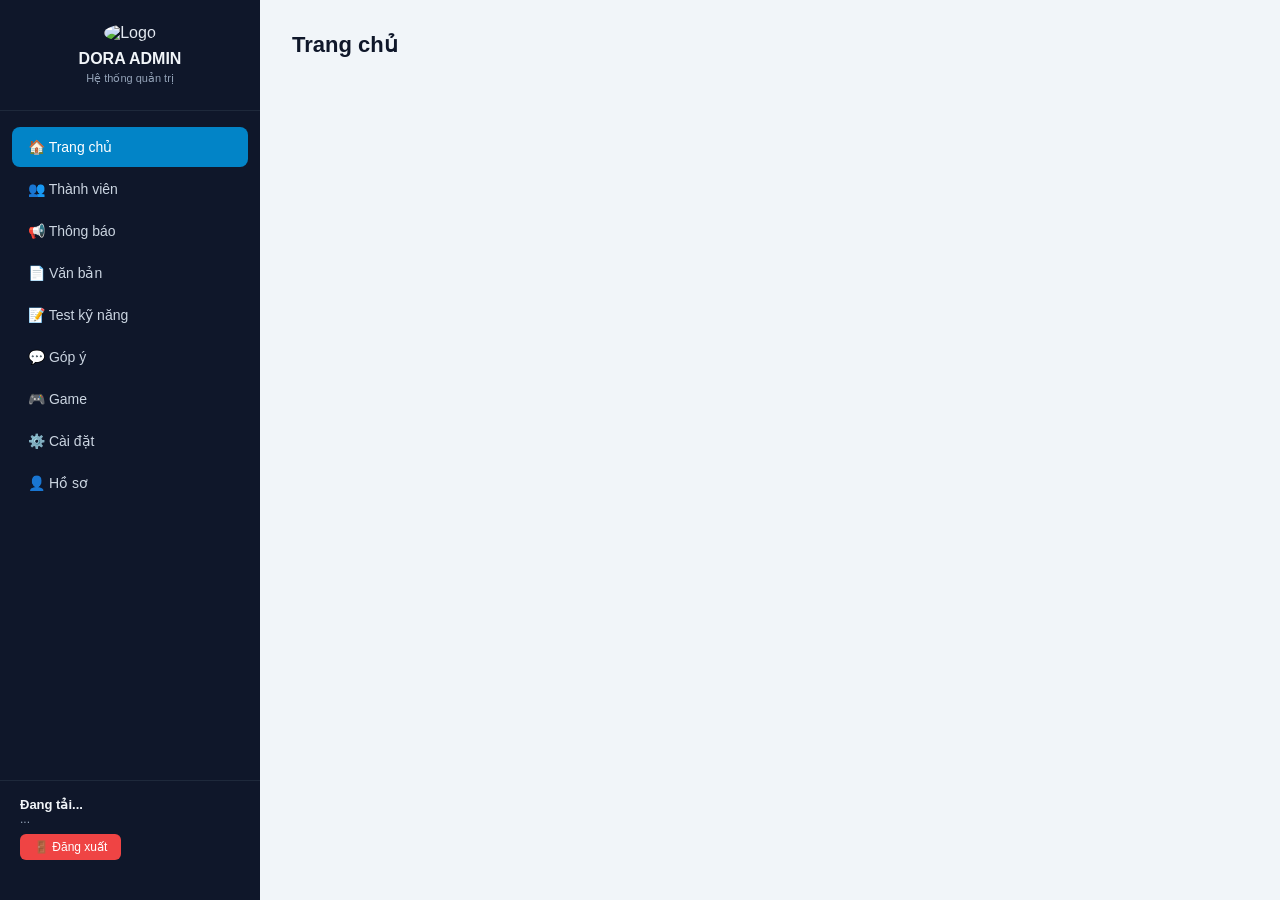
==== commit 2ff5c39b: "Update dashboard.html" ====
--- a/dashboard.html
+++ b/dashboard.html
@@ -5,6 +5,32 @@
     <meta name="viewport" content="width=device-width, initial-scale=1.0" />
     <title>Dora Admin 2.0</title>
     <link rel="stylesheet" href="style.css" />
+    <style>
+        @keyframes slideIn {
+            from { transform: translateY(20px); opacity: 0; }
+            to { transform: translateY(0); opacity: 1; }
+        }
+        .toast-notification {
+            position: fixed;
+            bottom: 30px;
+            right: 30px;
+            background: #0f172a;
+            color: white;
+            padding: 14px 24px;
+            border-radius: 10px;
+            box-shadow: 0 4px 16px rgba(0,0,0,0.15);
+            z-index: 99999;
+            font-size: 14px;
+            font-weight: 500;
+            max-width: 350px;
+            animation: slideIn 0.3s ease;
+            font-family: 'Segoe UI', Tahoma, Geneva, Verdana, sans-serif;
+            border-left: 4px solid #0284c7;
+        }
+        .toast-success { border-left-color: #10b981; }
+        .toast-warning { border-left-color: #f59e0b; }
+        .toast-error { border-left-color: #ef4444; }
+    </style>
 </head>
 <body>
 
@@ -27,6 +53,7 @@
             <a href="#" data-page="notices">📢 Thông báo</a>
             <a href="#" data-page="documents">📄 Văn bản</a>
             <a href="#" data-page="tests">📝 Test kỹ năng</a>
+            <a href="#" data-page="feedback">💬 Góp ý</a>
             <a href="#" data-page="games">🎮 Game</a>
             <a href="#" data-page="settings">⚙️ Cài đặt</a>
             <a href="#" data-page="profile">👤 Hồ sơ</a>
@@ -78,6 +105,50 @@
     };
 
     // ============================================================
+    // TOAST THÔNG BÁO
+    // ============================================================
+    function showToast(message, type = 'info') {
+        const oldToast = document.querySelector('.toast-notification');
+        if (oldToast) oldToast.remove();
+        
+        const toast = document.createElement('div');
+        const colors = {
+            info: '#0f172a',
+            success: '#065f46',
+            warning: '#92400e',
+            error: '#7f1d1d'
+        };
+        const borderColors = {
+            info: '#0284c7',
+            success: '#10b981',
+            warning: '#f59e0b',
+            error: '#ef4444'
+        };
+        toast.className = `toast-notification toast-${type}`;
+        toast.style.cssText = `
+            position: fixed; bottom: 30px; right: 30px;
+            background: ${colors[type] || colors.info};
+            color: white; padding: 14px 24px;
+            border-radius: 10px;
+            box-shadow: 0 4px 16px rgba(0,0,0,0.15);
+            z-index: 99999; font-size: 14px; font-weight: 500;
+            max-width: 350px;
+            animation: slideIn 0.3s ease;
+            font-family: 'Segoe UI', Tahoma, Geneva, Verdana, sans-serif;
+            border-left: 4px solid ${borderColors[type] || borderColors.info};
+        `;
+        toast.textContent = message;
+        document.body.appendChild(toast);
+        
+        setTimeout(() => {
+            toast.style.opacity = '0';
+            toast.style.transform = 'translateY(20px)';
+            toast.style.transition = 'all 0.3s ease';
+            setTimeout(() => toast.remove(), 300);
+        }, 3000);
+    }
+
+    // ============================================================
     // KHỞI TẠO
     // ============================================================
     document.addEventListener("DOMContentLoaded", function() {
@@ -130,6 +201,7 @@
             notices: "📢 Quản lý thông báo",
             documents: "📄 Quản lý văn bản",
             tests: "📝 Quản lý test kỹ năng",
+            feedback: "💬 Góp ý & Báo lỗi",
             games: "🎮 Game nội bộ",
             settings: "⚙️ Cài đặt hệ thống",
             profile: "👤 Hồ sơ cá nhân"
@@ -139,20 +211,56 @@
         const content = document.getElementById("pageContent");
         if (!content) return;
 
+        content.innerHTML = "";
+
         switch(pageId) {
-            case "home": content.innerHTML = getHomePage(); loadHomeData(); break;
-            case "users": content.innerHTML = getUsersPage(user); loadUsers(); break;
-            case "notices": content.innerHTML = getNoticesPage(user); loadNotices(); break;
-            case "documents": content.innerHTML = getDocumentsPage(user); loadDocuments(); break;
+            case "home": 
+                content.innerHTML = getHomePage(); 
+                loadHomeData(); 
+                break;
+            case "users": 
+                content.innerHTML = getUsersPage(user); 
+                loadUsers(); 
+                break;
+            case "notices": 
+                content.innerHTML = getNoticesPage(user); 
+                loadNotices(); 
+                break;
+            case "documents": 
+                content.innerHTML = getDocumentsPage(user); 
+                loadDocuments(); 
+                break;
             case "tests":
                 content.innerHTML = getTestsPage(user);
                 loadTests();
                 loadDeadline();
                 break;
-            case "games": content.innerHTML = getGamesPage(user); loadGames(); loadScores(); initGameCanvas(); break;
-            case "settings": content.innerHTML = getSettingsPage(user); loadSettings(); break;
-            case "profile": content.innerHTML = getProfilePage(user); loadProfile(); break;
-            default: content.innerHTML = "<h2>Trang đang phát triển</h2>";
+            case "feedback":
+                content.innerHTML = getFeedbackPage(user);
+                if (user.role === "Ban Quản Trị") {
+                    loadFeedbacks();
+                }
+                break;
+            case "games":
+                console.log("🎮 ĐANG VÀO TRANG GAME!");
+                content.innerHTML = getGamesPage(user);
+                loadGames();
+                loadScores();
+                setTimeout(function() {
+                    canvasReady = false;
+                    initGameCanvas();
+                }, 300);
+                break;
+            case "settings": 
+                content.innerHTML = getSettingsPage(user); 
+                loadSettings(); 
+                break;
+            case "profile": 
+                content.innerHTML = getProfilePage(user); 
+                loadProfile(); 
+                break;
+            default: 
+                content.innerHTML = "<h2>Trang đang phát triển</h2>";
         }
     };
 
@@ -178,6 +286,10 @@
                     <h3>📝 Bài test</h3>
                     <h1 id="totalTests">...</h1>
                 </div>
+                <div class="card" onclick="window.showPage('feedback')" style="cursor:pointer;">
+                    <h3>💬 Góp ý</h3>
+                    <h1 id="totalFeedbacks">...</h1>
+                </div>
             </div>
             <div class="account-form-box">
                 <h3>📋 Hoạt động gần đây</h3>
@@ -191,6 +303,7 @@
         onValue(ref(db, "notices"), s => document.getElementById("totalNotices").textContent = s.exists() ? Object.keys(s.val()).length : "0");
         onValue(ref(db, "documents"), s => document.getElementById("totalDocs").textContent = s.exists() ? Object.keys(s.val()).length : "0");
         onValue(ref(db, "tests"), s => document.getElementById("totalTests").textContent = s.exists() ? Object.keys(s.val()).length : "0");
+        onValue(ref(db, "feedbacks"), s => document.getElementById("totalFeedbacks").textContent = s.exists() ? Object.keys(s.val()).length : "0");
     }
 
     // ============================================================
@@ -430,8 +543,8 @@
                     <h3>📝 Thêm văn bản mới</h3>
                     <div style="display:flex; flex-direction:column; gap:12px;">
                         <div style="display:flex; gap:12px; flex-wrap:wrap;">
-                            <input type="text" id="docSoVanBan" placeholder="Số văn bản (VD: 06/QĐ-BQT)" style="flex:1;" />
-                            <select id="docLoai" style="flex:1;">
+                            <input type="text" id="docSoVanBan" placeholder="Số văn bản (VD: 06/QĐ-BQT)" style="flex:1; padding:10px 14px; border:1.5px solid #e2e8f0; border-radius:8px; font-size:14px;" />
+                            <select id="docLoai" style="flex:1; padding:10px 14px; border:1.5px solid #e2e8f0; border-radius:8px; font-size:14px;">
                                 <option value="Quyết định">📄 Quyết định</option>
                                 <option value="Công văn">📨 Công văn</option>
                                 <option value="Nghị quyết">📋 Nghị quyết</option>
@@ -439,13 +552,23 @@
                                 <option value="Quy chế">⚖️ Quy chế</option>
                             </select>
                         </div>
-                        <input type="text" id="docTieuDe" placeholder="Tiêu đề văn bản..." />
-                        <textarea id="docNoiDung" placeholder="Nội dung văn bản..." style="min-height:100px;"></textarea>
+                        <input type="text" id="docTieuDe" placeholder="Tiêu đề văn bản..." style="padding:10px 14px; border:1.5px solid #e2e8f0; border-radius:8px; font-size:14px;" />
+                        <textarea id="docNoiDung" placeholder="Nội dung văn bản..." style="min-height:100px; padding:10px 14px; border:1.5px solid #e2e8f0; border-radius:8px; font-size:14px; resize:vertical;"></textarea>
                         <div style="display:flex; gap:12px; flex-wrap:wrap;">
-                            <input type="text" id="docNguoiKy" placeholder="Người ký..." style="flex:1;" />
-                            <input type="date" id="docNgayBanHanh" style="flex:1;" />
+                            <input type="text" id="docNguoiKy" placeholder="Người ký..." style="flex:1; padding:10px 14px; border:1.5px solid #e2e8f0; border-radius:8px; font-size:14px;" />
+                            <input type="date" id="docNgayBanHanh" style="flex:1; padding:10px 14px; border:1.5px solid #e2e8f0; border-radius:8px; font-size:14px;" />
                         </div>
-                        <button onclick="window.addDocument()" class="btn-create" style="align-self:flex-start;">📤 Đăng văn bản</button>
+                        <div style="border:1px dashed #0284c7; border-radius:8px; padding:16px; background:#f0f9ff; margin-top:4px;">
+                            <h4 style="margin:0 0 10px 0; color:#0284c7; font-size:14px;">📎 Đính kèm file</h4>
+                            <div style="display:flex; gap:12px; flex-wrap:wrap;">
+                                <input type="url" id="docFileUrl" placeholder="Link file đính kèm (Google Drive, PDF...)" style="flex:2; min-width:200px; padding:10px 14px; border:1.5px solid #e2e8f0; border-radius:8px; font-size:14px;" />
+                                <input type="text" id="docFileName" placeholder="Tên file hiển thị" style="flex:1; min-width:120px; padding:10px 14px; border:1.5px solid #e2e8f0; border-radius:8px; font-size:14px;" />
+                            </div>
+                            <p style="font-size:12px; color:#64748b; margin-top:8px; margin-bottom:0;">
+                                💡 Dán link Google Drive, OneDrive hoặc URL file PDF để đính kèm.
+                            </p>
+                        </div>
+                        <button onclick="window.addDocument()" class="btn-create" style="align-self:flex-start; padding:10px 24px;">📤 Đăng văn bản</button>
                     </div>
                 </div>
             `;
@@ -454,8 +577,8 @@
         }
         html += `
             <div style="margin-bottom:16px; display:flex; gap:12px; flex-wrap:wrap;">
-                <input type="text" id="docSearch" placeholder="🔍 Tìm kiếm theo số, tiêu đề..." />
-                <select id="docFilterType">
+                <input type="text" id="docSearch" placeholder="🔍 Tìm kiếm theo số, tiêu đề..." style="flex:1; min-width:200px; padding:10px 14px; border:1.5px solid #e2e8f0; border-radius:8px; font-size:14px;" />
+                <select id="docFilterType" style="padding:10px 14px; border:1.5px solid #e2e8f0; border-radius:8px; font-size:14px;">
                     <option value="all">📋 Tất cả loại</option>
                     <option value="Quyết định">📄 Quyết định</option>
                     <option value="Công văn">📨 Công văn</option>
@@ -467,8 +590,18 @@
             </div>
             <div class="table-container">
                 <table class="table">
-                    <thead><tr><th>Số văn bản</th><th>Loại</th><th>Tiêu đề</th><th>Ngày ban hành</th><th>Người ký</th><th>Thao tác</th></tr></thead>
-                    <tbody id="docTableBody"><tr><td colspan="6">Đang tải...</td></tr></tbody>
+                    <thead>
+                        <tr>
+                            <th>Số văn bản</th>
+                            <th>Loại</th>
+                            <th>Tiêu đề</th>
+                            <th>Ngày ban hành</th>
+                            <th>Người ký</th>
+                            <th style="text-align:center;">📎 File</th>
+                            <th>Thao tác</th>
+                        </tr>
+                    </thead>
+                    <tbody id="docTableBody"><tr><td colspan="7">Đang tải...</td></tr></tbody>
                 </table>
             </div>
         `;
@@ -480,11 +613,21 @@
         if (!tbody) return;
         const user = JSON.parse(localStorage.getItem("currentUser"));
         const isAdmin = user?.role === "Admin";
-        const colors = { "Quyết định": "#3b82f6", "Công văn": "#10b981", "Nghị quyết": "#f59e0b", "Biên bản": "#8b5cf6", "Quy chế": "#ef4444" };
+        const isBQT = user?.role === "Ban Quản Trị";
+        const colors = { 
+            "Quyết định": "#3b82f6", 
+            "Công văn": "#10b981", 
+            "Nghị quyết": "#f59e0b", 
+            "Biên bản": "#8b5cf6", 
+            "Quy chế": "#ef4444" 
+        };
 
         onValue(ref(db, "documents"), snapshot => {
             tbody.innerHTML = "";
-            if (!snapshot.exists()) { tbody.innerHTML = '<tr><td colspan="6">Chưa có văn bản nào</td></tr>'; return; }
+            if (!snapshot.exists()) { 
+                tbody.innerHTML = '<tr><td colspan="7">📭 Chưa có văn bản nào</td></tr>'; 
+                return; 
+            }
             const docs = [];
             snapshot.forEach(child => {
                 const data = child.val();
@@ -493,8 +636,26 @@
                 }
             });
             docs.reverse().forEach(doc => {
-                const actions = isAdmin ? '<span class="badge-default">Chỉ xem</span>' : `<button onclick="window.deleteDocument('${doc.key}')" class="btn-delete">Xóa</button>`;
+                let actions = "";
+                if (isBQT) {
+                    actions = `
+                        <button onclick="window.editDocument('${doc.key}')" class="btn-edit" style="font-size:11px; padding:2px 10px; background:#8b5cf6;">✏️ Sửa</button>
+                        <button onclick="window.deleteDocument('${doc.key}')" class="btn-delete" style="font-size:11px; padding:2px 10px;">🗑️ Xóa</button>
+                    `;
+                } else if (isAdmin) {
+                    actions = '<span class="badge-default">Chỉ xem</span>';
+                } else {
+                    actions = `<span class="badge-default">Chỉ xem</span>`;
+                }
+                
                 const color = colors[doc.loai] || "#64748b";
+                
+                let fileHtml = '—';
+                if (doc.fileUrl && doc.fileUrl.trim().length > 0) {
+                    const displayName = doc.fileName || '📎 Tải file';
+                    fileHtml = `<a href="${doc.fileUrl}" target="_blank" style="color:#0284c7; text-decoration:none; font-size:18px; display:inline-block; padding:4px 8px; border-radius:6px; background:#e0f2fe;" title="${displayName}">📎</a>`;
+                }
+                
                 tbody.innerHTML += `
                     <tr>
                         <td><strong>${doc.soVanBan || "N/A"}</strong></td>
@@ -502,6 +663,7 @@
                         <td>${doc.tieuDe || ""}</td>
                         <td>${doc.ngayBanHanh || "N/A"}</td>
                         <td>${doc.nguoiKy || "N/A"}</td>
+                        <td style="text-align:center; font-size:18px;">${fileHtml}</td>
                         <td>${actions}</td>
                     </tr>
                 `;
@@ -512,22 +674,43 @@
     window.addDocument = async function() {
         const user = JSON.parse(localStorage.getItem("currentUser"));
         if (!user || user.role === "Admin") return alert("⛔ Bạn không có quyền thêm văn bản!");
+        
         const so = document.getElementById("docSoVanBan")?.value.trim();
         const loai = document.getElementById("docLoai")?.value;
         const tieuDe = document.getElementById("docTieuDe")?.value.trim();
         const noiDung = document.getElementById("docNoiDung")?.value.trim();
         const nguoiKy = document.getElementById("docNguoiKy")?.value.trim();
         const ngay = document.getElementById("docNgayBanHanh")?.value;
+        const fileUrl = document.getElementById("docFileUrl")?.value.trim();
+        const fileName = document.getElementById("docFileName")?.value.trim() || "Tải file";
+        
         if (!so || !tieuDe || !noiDung) return alert("⚠️ Vui lòng nhập Số văn bản, Tiêu đề và Nội dung!");
+        
         try {
-            await push(ref(db, "documents"), { soVanBan: so, loai: loai || "Khác", tieuDe, noiDung, nguoiKy: nguoiKy || user.name || user.username, ngayBanHanh: ngay || new Date().toISOString().split("T")[0], trangThai: "Hiệu lực", createdAt: new Date().toISOString() });
+            await push(ref(db, "documents"), { 
+                soVanBan: so, 
+                loai: loai || "Khác", 
+                tieuDe, 
+                noiDung, 
+                nguoiKy: nguoiKy || user.name || user.username, 
+                ngayBanHanh: ngay || new Date().toISOString().split("T")[0], 
+                trangThai: "Hiệu lực", 
+                createdAt: new Date().toISOString(),
+                fileUrl: fileUrl || "",
+                fileName: fileName || "Tải file"
+            });
             alert("✅ Đăng văn bản thành công!");
             document.getElementById("docSoVanBan").value = "";
             document.getElementById("docTieuDe").value = "";
             document.getElementById("docNoiDung").value = "";
             document.getElementById("docNguoiKy").value = "";
             document.getElementById("docNgayBanHanh").value = "";
-        } catch (e) { console.error(e); alert("⚠️ Lỗi khi đăng văn bản!"); }
+            document.getElementById("docFileUrl").value = "";
+            document.getElementById("docFileName").value = "";
+        } catch (e) { 
+            console.error(e); 
+            alert("⚠️ Lỗi khi đăng văn bản!"); 
+        }
     };
 
     window.deleteDocument = async function(key) {
@@ -535,6 +718,116 @@
         if (!user || user.role === "Admin") return alert("⛔ Bạn không có quyền xóa văn bản!");
         if (!confirm("Xóa văn bản này?")) return;
         try { await remove(ref(db, 'documents/' + key)); alert("✅ Đã xóa văn bản!"); } catch (e) { console.error(e); alert("⚠️ Lỗi khi xóa!"); }
+    };
+
+    window.editDocument = async function(key) {
+        const user = JSON.parse(localStorage.getItem("currentUser"));
+        if (!user || user.role !== "Ban Quản Trị") return alert("⛔ Chỉ Ban Quản Trị mới có quyền sửa văn bản!");
+        
+        try {
+            const snap = await get(ref(db, 'documents/' + key));
+            if (!snap.exists()) return alert("Văn bản không tồn tại!");
+            const doc = snap.val();
+            
+            const overlay = document.createElement('div');
+            overlay.id = 'editDocOverlay';
+            overlay.style.cssText = `
+                position:fixed; top:0; left:0; width:100%; height:100%;
+                background:rgba(0,0,0,0.5); z-index:9999;
+                display:flex; justify-content:center; align-items:center;
+                padding:20px;
+            `;
+            
+            overlay.innerHTML = `
+                <div style="background:white; border-radius:16px; padding:30px; max-width:750px; width:100%; max-height:90vh; overflow-y:auto; position:relative;">
+                    <button onclick="this.closest('#editDocOverlay').remove()" 
+                            style="position:absolute; top:10px; right:15px; background:#ef4444; color:white; border:none; border-radius:50%; width:30px; height:30px; font-size:18px; cursor:pointer;">✕</button>
+                    
+                    <h3 style="margin-bottom:16px;">✏️ Sửa văn bản</h3>
+                    
+                    <div style="display:flex; flex-direction:column; gap:12px;">
+                        <div style="display:flex; gap:12px; flex-wrap:wrap;">
+                            <input type="text" id="editDocSoVanBan" value="${doc.soVanBan || ''}" placeholder="Số văn bản" style="flex:1; padding:10px 14px; border:1.5px solid #e2e8f0; border-radius:8px; font-size:14px;" />
+                            <select id="editDocLoai" style="flex:1; padding:10px 14px; border:1.5px solid #e2e8f0; border-radius:8px; font-size:14px;">
+                                <option value="Quyết định" ${doc.loai === 'Quyết định' ? 'selected' : ''}>📄 Quyết định</option>
+                                <option value="Công văn" ${doc.loai === 'Công văn' ? 'selected' : ''}>📨 Công văn</option>
+                                <option value="Nghị quyết" ${doc.loai === 'Nghị quyết' ? 'selected' : ''}>📋 Nghị quyết</option>
+                                <option value="Biên bản" ${doc.loai === 'Biên bản' ? 'selected' : ''}>📑 Biên bản</option>
+                                <option value="Quy chế" ${doc.loai === 'Quy chế' ? 'selected' : ''}>⚖️ Quy chế</option>
+                            </select>
+                        </div>
+                        <input type="text" id="editDocTieuDe" value="${doc.tieuDe || ''}" placeholder="Tiêu đề văn bản..." style="padding:10px 14px; border:1.5px solid #e2e8f0; border-radius:8px; font-size:14px;" />
+                        <textarea id="editDocNoiDung" placeholder="Nội dung văn bản..." style="min-height:100px; padding:10px 14px; border:1.5px solid #e2e8f0; border-radius:8px; font-size:14px; resize:vertical;">${doc.noiDung || ''}</textarea>
+                        <div style="display:flex; gap:12px; flex-wrap:wrap;">
+                            <input type="text" id="editDocNguoiKy" value="${doc.nguoiKy || ''}" placeholder="Người ký..." style="flex:1; padding:10px 14px; border:1.5px solid #e2e8f0; border-radius:8px; font-size:14px;" />
+                            <input type="date" id="editDocNgayBanHanh" value="${doc.ngayBanHanh || ''}" style="flex:1; padding:10px 14px; border:1.5px solid #e2e8f0; border-radius:8px; font-size:14px;" />
+                        </div>
+                        
+                        <div style="border:1px dashed #0284c7; border-radius:8px; padding:16px; background:#f0f9ff;">
+                            <h4 style="margin:0 0 10px 0; color:#0284c7; font-size:14px;">📎 Đính kèm file</h4>
+                            <div style="display:flex; gap:12px; flex-wrap:wrap;">
+                                <input type="url" id="editDocFileUrl" value="${doc.fileUrl || ''}" placeholder="Link file đính kèm" style="flex:2; min-width:200px; padding:10px 14px; border:1.5px solid #e2e8f0; border-radius:8px; font-size:14px;" />
+                                <input type="text" id="editDocFileName" value="${doc.fileName || 'Tải file'}" placeholder="Tên file hiển thị" style="flex:1; min-width:120px; padding:10px 14px; border:1.5px solid #e2e8f0; border-radius:8px; font-size:14px;" />
+                            </div>
+                        </div>
+                        
+                        <div style="display:flex; gap:12px; margin-top:8px;">
+                            <button onclick="window.saveEditDocument('${key}')" class="btn-create" style="padding:12px 24px;">💾 Lưu thay đổi</button>
+                            <button onclick="this.closest('#editDocOverlay').remove()" class="btn-delete" style="padding:12px 24px;">❌ Hủy</button>
+                        </div>
+                    </div>
+                </div>
+            `;
+            document.body.appendChild(overlay);
+            
+            setTimeout(() => {
+                const input = document.getElementById('editDocSoVanBan');
+                if (input) input.focus();
+            }, 100);
+            
+        } catch (e) {
+            console.error(e);
+            alert("⚠️ Lỗi khi mở form sửa văn bản!");
+        }
+    };
+
+    window.saveEditDocument = async function(key) {
+        const user = JSON.parse(localStorage.getItem("currentUser"));
+        if (!user || user.role !== "Ban Quản Trị") return alert("⛔ Chỉ Ban Quản Trị mới có quyền sửa văn bản!");
+        
+        const so = document.getElementById("editDocSoVanBan")?.value.trim();
+        const loai = document.getElementById("editDocLoai")?.value;
+        const tieuDe = document.getElementById("editDocTieuDe")?.value.trim();
+        const noiDung = document.getElementById("editDocNoiDung")?.value.trim();
+        const nguoiKy = document.getElementById("editDocNguoiKy")?.value.trim();
+        const ngay = document.getElementById("editDocNgayBanHanh")?.value;
+        const fileUrl = document.getElementById("editDocFileUrl")?.value.trim();
+        const fileName = document.getElementById("editDocFileName")?.value.trim() || "Tải file";
+        
+        if (!so || !tieuDe || !noiDung) return alert("⚠️ Vui lòng nhập Số văn bản, Tiêu đề và Nội dung!");
+        
+        try {
+            await update(ref(db, 'documents/' + key), {
+                soVanBan: so,
+                loai: loai || "Khác",
+                tieuDe: tieuDe,
+                noiDung: noiDung,
+                nguoiKy: nguoiKy || user.name || user.username,
+                ngayBanHanh: ngay || new Date().toISOString().split("T")[0],
+                fileUrl: fileUrl || "",
+                fileName: fileName || "Tải file",
+                updatedAt: new Date().toISOString(),
+                updatedBy: user.username
+            });
+            alert("✅ Cập nhật văn bản thành công!");
+            
+            const overlay = document.getElementById('editDocOverlay');
+            if (overlay) overlay.remove();
+            
+        } catch (e) {
+            console.error(e);
+            alert("⚠️ Lỗi khi cập nhật văn bản!");
+        }
     };
 
     window.searchDocuments = function() {
@@ -543,19 +836,48 @@
         if (!keyword && filter === "all") { loadDocuments(); return; }
         const tbody = document.getElementById("docTableBody");
         if (!tbody) return;
-        const colors = { "Quyết định": "#3b82f6", "Công văn": "#10b981", "Nghị quyết": "#f59e0b", "Biên bản": "#8b5cf6", "Quy chế": "#ef4444" };
+        const user = JSON.parse(localStorage.getItem("currentUser"));
+        const isBQT = user?.role === "Ban Quản Trị";
+        const colors = { 
+            "Quyết định": "#3b82f6", 
+            "Công văn": "#10b981", 
+            "Nghị quyết": "#f59e0b", 
+            "Biên bản": "#8b5cf6", 
+            "Quy chế": "#ef4444" 
+        };
         get(ref(db, "documents")).then(snapshot => {
             tbody.innerHTML = "";
-            if (!snapshot.exists()) { tbody.innerHTML = '<tr><td colspan="6">Không có kết quả</td></tr>'; return; }
+            if (!snapshot.exists()) { 
+                tbody.innerHTML = '<tr><td colspan="7">Không có kết quả</td></tr>'; 
+                return; 
+            }
             let found = false;
             snapshot.forEach(child => {
                 const doc = child.val();
                 let match = true;
                 if (filter !== "all" && doc.loai !== filter) match = false;
-                if (keyword && !doc.soVanBan?.toLowerCase().includes(keyword) && !doc.tieuDe?.toLowerCase().includes(keyword)) match = false;
+                if (keyword && !doc.soVanBan?.toLowerCase().includes(keyword) && 
+                    !doc.tieuDe?.toLowerCase().includes(keyword)) match = false;
                 if (match) {
                     found = true;
                     const color = colors[doc.loai] || "#64748b";
+                    
+                    let actions = "";
+                    if (isBQT) {
+                        actions = `
+                            <button onclick="window.editDocument('${doc.key}')" class="btn-edit" style="font-size:11px; padding:2px 10px; background:#8b5cf6;">✏️ Sửa</button>
+                            <button onclick="alert('📄 ${doc.tieuDe}\\n\\n${doc.noiDung || "Không có nội dung"}')" class="btn-edit">Xem</button>
+                        `;
+                    } else {
+                        actions = `<button onclick="alert('📄 ${doc.tieuDe}\\n\\n${doc.noiDung || "Không có nội dung"}')" class="btn-edit">Xem</button>`;
+                    }
+                    
+                    let fileHtml = '—';
+                    if (doc.fileUrl && doc.fileUrl.trim().length > 0) {
+                        const displayName = doc.fileName || '📎 Tải file';
+                        fileHtml = `<a href="${doc.fileUrl}" target="_blank" style="color:#0284c7; text-decoration:none; font-size:18px; display:inline-block; padding:4px 8px; border-radius:6px; background:#e0f2fe;" title="${displayName}">📎</a>`;
+                    }
+                    
                     tbody.innerHTML += `
                         <tr>
                             <td><strong>${doc.soVanBan || "N/A"}</strong></td>
@@ -563,13 +885,253 @@
                             <td>${doc.tieuDe || ""}</td>
                             <td>${doc.ngayBanHanh || "N/A"}</td>
                             <td>${doc.nguoiKy || "N/A"}</td>
-                            <td><button onclick="alert('📄 ${doc.tieuDe}\\n\\n${doc.noiDung || "Không có nội dung"}')" class="btn-edit">Xem</button></td>
+                            <td style="text-align:center; font-size:18px;">${fileHtml}</td>
+                            <td>${actions}</td>
                         </tr>
                     `;
                 }
             });
-            if (!found) tbody.innerHTML = '<tr><td colspan="6">Không tìm thấy văn bản phù hợp</td></tr>';
-        }).catch(() => tbody.innerHTML = '<tr><td colspan="6">⚠️ Lỗi tìm kiếm</td></tr>');
+            if (!found) tbody.innerHTML = '<tr><td colspan="7">Không tìm thấy văn bản phù hợp</td></tr>';
+        }).catch(() => tbody.innerHTML = '<tr><td colspan="7">⚠️ Lỗi tìm kiếm</td></tr>');
+    };
+
+    // ============================================================
+    // QUẢN LÝ GÓP Ý / BÁO LỖI
+    // ============================================================
+    function getFeedbackPage(user) {
+        const isBQT = user.role === "Ban Quản Trị";
+        
+        let html = `
+            <div style="max-width:900px; margin:0 auto;">
+                <h2>💬 Góp ý & Báo lỗi</h2>
+                <p style="color:#64748b; margin-bottom:20px;">Gửi góp ý hoặc báo lỗi để giúp hệ thống hoàn thiện hơn.</p>
+                
+                <div class="account-form-box">
+                    <h3>📝 Gửi góp ý / Báo lỗi</h3>
+                    <div style="display:flex; flex-direction:column; gap:12px;">
+                        <div style="display:flex; gap:12px; flex-wrap:wrap;">
+                            <select id="feedbackType" style="flex:1; padding:10px 14px; border:1.5px solid #e2e8f0; border-radius:8px; font-size:14px;">
+                                <option value="gop-y">💡 Góp ý</option>
+                                <option value="bao-loi">🐛 Báo lỗi</option>
+                                <option value="de-xuat">🚀 Đề xuất tính năng</option>
+                            </select>
+                            <input type="text" id="feedbackTitle" placeholder="Tiêu đề..." style="flex:2; padding:10px 14px; border:1.5px solid #e2e8f0; border-radius:8px; font-size:14px;" />
+                        </div>
+                        <textarea id="feedbackContent" placeholder="Nội dung chi tiết..." style="min-height:120px; padding:10px 14px; border:1.5px solid #e2e8f0; border-radius:8px; font-size:14px; resize:vertical;"></textarea>
+                        <button onclick="window.submitFeedback()" class="btn-create" style="align-self:flex-start; padding:10px 24px;">📤 Gửi góp ý</button>
+                    </div>
+                </div>
+        `;
+
+        if (isBQT) {
+            html += `
+                <div style="margin-top:24px;">
+                    <div style="display:flex; justify-content:space-between; align-items:center; margin-bottom:12px; flex-wrap:wrap; gap:10px;">
+                        <h3 style="margin:0;">📋 Danh sách góp ý</h3>
+                        <div style="display:flex; gap:8px; flex-wrap:wrap;">
+                            <button onclick="window.filterFeedback('all')" class="btn-create" style="background:#64748b; font-size:12px; padding:4px 12px;">Tất cả</button>
+                            <button onclick="window.filterFeedback('pending')" class="btn-create" style="background:#f59e0b; font-size:12px; padding:4px 12px;">⏳ Chờ xử lý</button>
+                            <button onclick="window.filterFeedback('done')" class="btn-create" style="background:#10b981; font-size:12px; padding:4px 12px;">✅ Đã xử lý</button>
+                        </div>
+                    </div>
+                    <div class="table-container">
+                        <table class="table">
+                            <thead>
+                                <tr>
+                                    <th>#</th>
+                                    <th>Loại</th>
+                                    <th>Tiêu đề</th>
+                                    <th>Người gửi</th>
+                                    <th>Ngày</th>
+                                    <th>Trạng thái</th>
+                                    <th>Thao tác</th>
+                                </tr>
+                            </thead>
+                            <tbody id="feedbackTableBody"><tr><td colspan="7">Đang tải...</td></tr></tbody>
+                        </table>
+                    </div>
+                </div>
+            `;
+        } else {
+            html += `
+                <div style="background:#f8fafc; border-radius:12px; padding:16px; margin-top:16px; border:1px solid #e2e8f0;">
+                    <p style="color:#64748b; margin:0;">📌 Góp ý của bạn sẽ được BQT xem xét và phản hồi.</p>
+                </div>
+            `;
+        }
+
+        html += `</div>`;
+        return html;
+    }
+
+    window.submitFeedback = async function() {
+        const user = JSON.parse(localStorage.getItem("currentUser"));
+        if (!user) return alert("⚠️ Vui lòng đăng nhập!");
+
+        const type = document.getElementById("feedbackType")?.value;
+        const title = document.getElementById("feedbackTitle")?.value.trim();
+        const content = document.getElementById("feedbackContent")?.value.trim();
+
+        if (!title || !content) {
+            return alert("⚠️ Vui lòng nhập tiêu đề và nội dung!");
+        }
+
+        const typeLabels = {
+            "gop-y": "💡 Góp ý",
+            "bao-loi": "🐛 Báo lỗi",
+            "de-xuat": "🚀 Đề xuất"
+        };
+
+        try {
+            await push(ref(db, "feedbacks"), {
+                type: type,
+                typeLabel: typeLabels[type] || type,
+                title: title,
+                content: content,
+                username: user.username,
+                userName: user.name || user.username,
+                status: "pending",
+                createdAt: new Date().toISOString()
+            });
+
+            alert("✅ Gửi góp ý thành công! Cảm ơn bạn đã đóng góp.");
+            document.getElementById("feedbackTitle").value = "";
+            document.getElementById("feedbackContent").value = "";
+
+            const currentUser = JSON.parse(localStorage.getItem("currentUser"));
+            if (currentUser?.role === "Ban Quản Trị") {
+                loadFeedbacks();
+            }
+        } catch (e) {
+            console.error(e);
+            alert("⚠️ Lỗi khi gửi góp ý!");
+        }
+    };
+
+    let feedbackFilter = "all";
+
+    function loadFeedbacks() {
+        const tbody = document.getElementById("feedbackTableBody");
+        if (!tbody) return;
+
+        onValue(ref(db, "feedbacks"), snapshot => {
+            tbody.innerHTML = "";
+            if (!snapshot.exists()) {
+                tbody.innerHTML = '<tr><td colspan="7">📭 Chưa có góp ý nào</td></tr>';
+                return;
+            }
+
+            const feedbacks = [];
+            snapshot.forEach(child => {
+                const data = child.val();
+                if (data && typeof data === 'object') {
+                    feedbacks.push({ key: child.key, ...data });
+                }
+            });
+
+            feedbacks.reverse();
+
+            let filtered = feedbacks;
+            if (feedbackFilter === "pending") {
+                filtered = feedbacks.filter(f => f.status === "pending");
+            } else if (feedbackFilter === "done") {
+                filtered = feedbacks.filter(f => f.status === "done");
+            }
+
+            if (filtered.length === 0) {
+                tbody.innerHTML = '<tr><td colspan="7">📭 Không có góp ý nào</td></tr>';
+                return;
+            }
+
+            const typeColors = {
+                "gop-y": "#8b5cf6",
+                "bao-loi": "#ef4444",
+                "de-xuat": "#3b82f6"
+            };
+
+            filtered.forEach((f, index) => {
+                const typeColor = typeColors[f.type] || "#64748b";
+                const statusLabel = f.status === "done" ? "✅ Đã xử lý" : "⏳ Chờ xử lý";
+                const statusColor = f.status === "done" ? "#10b981" : "#f59e0b";
+
+                tbody.innerHTML += `
+                    <tr>
+                        <td>${index + 1}</td>
+                        <td><span style="background:${typeColor}; color:white; padding:2px 10px; border-radius:12px; font-size:11px;">${f.typeLabel || f.type}</span></td>
+                        <td><strong>${f.title}</strong></td>
+                        <td>${f.userName || f.username}</td>
+                        <td style="font-size:12px; color:#64748b;">${f.createdAt ? new Date(f.createdAt).toLocaleDateString() : "N/A"}</td>
+                        <td><span style="background:${statusColor}20; color:${statusColor}; padding:2px 10px; border-radius:12px; font-size:12px;">${statusLabel}</span></td>
+                        <td>
+                            ${f.status === "pending" ? `<button onclick="window.resolveFeedback('${f.key}')" class="btn-create" style="font-size:11px; padding:2px 10px; background:#10b981;">✅ Xử lý</button>` : ''}
+                            <button onclick="window.viewFeedback('${f.key}')" class="btn-edit" style="font-size:11px; padding:2px 10px;">👁️ Xem</button>
+                            <button onclick="window.deleteFeedback('${f.key}')" class="btn-delete" style="font-size:11px; padding:2px 10px;">🗑️</button>
+                        </td>
+                    </tr>
+                `;
+            });
+        });
+    }
+
+    window.filterFeedback = function(filter) {
+        feedbackFilter = filter;
+        loadFeedbacks();
+    };
+
+    window.viewFeedback = async function(key) {
+        try {
+            const snap = await get(ref(db, 'feedbacks/' + key));
+            if (!snap.exists()) return alert("Góp ý không tồn tại!");
+            const f = snap.val();
+
+            const statusLabel = f.status === "done" ? "✅ Đã xử lý" : "⏳ Chờ xử lý";
+            alert(
+                `📋 CHI TIẾT GÓP Ý\n\n` +
+                `Loại: ${f.typeLabel || f.type}\n` +
+                `Tiêu đề: ${f.title}\n` +
+                `Người gửi: ${f.userName || f.username}\n` +
+                `Ngày: ${f.createdAt ? new Date(f.createdAt).toLocaleString() : "N/A"}\n` +
+                `Trạng thái: ${statusLabel}\n\n` +
+                `Nội dung:\n${f.content}`
+            );
+        } catch (e) {
+            console.error(e);
+            alert("⚠️ Lỗi khi xem góp ý!");
+        }
+    };
+
+    window.resolveFeedback = async function(key) {
+        const user = JSON.parse(localStorage.getItem("currentUser"));
+        if (!user || user.role !== "Ban Quản Trị") return alert("⛔ Chỉ BQT mới có quyền này!");
+
+        if (!confirm("Đánh dấu góp ý này là đã xử lý?")) return;
+
+        try {
+            await update(ref(db, 'feedbacks/' + key), {
+                status: "done",
+                resolvedAt: new Date().toISOString(),
+                resolvedBy: user.username
+            });
+            alert("✅ Đã đánh dấu xử lý!");
+        } catch (e) {
+            console.error(e);
+            alert("⚠️ Lỗi khi cập nhật!");
+        }
+    };
+
+    window.deleteFeedback = async function(key) {
+        const user = JSON.parse(localStorage.getItem("currentUser"));
+        if (!user || user.role !== "Ban Quản Trị") return alert("⛔ Chỉ BQT mới có quyền xóa!");
+
+        if (!confirm("Xóa góp ý này?")) return;
+
+        try {
+            await remove(ref(db, 'feedbacks/' + key));
+            alert("✅ Đã xóa!");
+        } catch (e) {
+            console.error(e);
+            alert("⚠️ Lỗi khi xóa!");
+        }
     };
 
     // ============================================================
@@ -620,14 +1182,12 @@
         return html;
     }
 
-    // ============================================================
-    // HIỂN THỊ POPUP TẠO TEST
-    // ============================================================
     window.showCreateTestForm = function() {
         const user = JSON.parse(localStorage.getItem("currentUser"));
         if (!user || user.role !== "Ban Quản Trị") return alert("⛔ Chỉ Ban Quản Trị mới có quyền tạo test!");
         
         const overlay = document.createElement('div');
+        overlay.id = 'testPopupOverlay';
         overlay.style.cssText = `
             position:fixed; top:0; left:0; width:100%; height:100%;
             background:rgba(0,0,0,0.5); z-index:9999;
@@ -637,7 +1197,7 @@
         
         overlay.innerHTML = `
             <div style="background:white; border-radius:16px; padding:30px; max-width:750px; width:100%; max-height:90vh; overflow-y:auto; position:relative;">
-                <button onclick="this.closest('div[style*=\"border-radius:16px\"]').parentElement.remove()" 
+                <button onclick="window.closeTestPopup()" 
                         style="position:absolute; top:10px; right:15px; background:#ef4444; color:white; border:none; border-radius:50%; width:30px; height:30px; font-size:18px; cursor:pointer;">✕</button>
                 
                 <h3 style="margin-bottom:16px;">📝 Tạo bài test mới</h3>
@@ -705,7 +1265,11 @@
         }, 100);
     };
 
-    // ===== TOGGLE GIỮA 2 LOẠI TEST =====
+    window.closeTestPopup = function() {
+        const overlay = document.getElementById('testPopupOverlay');
+        if (overlay) overlay.remove();
+    };
+
     window.toggleTestType = function() {
         const embedSection = document.getElementById('embedSection');
         const manualSection = document.getElementById('manualSection');
@@ -722,9 +1286,6 @@
         }
     };
 
-    // ============================================================
-    // TẠO TEST TỪ POPUP
-    // ============================================================
     window.createTestFromPopup = async function() {
         const user = JSON.parse(localStorage.getItem("currentUser"));
         if (!user || user.role !== "Ban Quản Trị") return alert("⛔ Chỉ Ban Quản Trị mới có quyền tạo test!");
@@ -769,7 +1330,7 @@
             });
             alert("✅ Tạo test thành công!" + (testType === 'embed' ? ' (Dùng mã nhúng)' : ' (' + questions.length + ' câu hỏi)'));
             
-            const overlay = document.querySelector('div[style*="position:fixed"][style*="z-index:9999"]');
+            const overlay = document.getElementById('testPopupOverlay');
             if (overlay) overlay.remove();
             
             loadTests();
@@ -779,9 +1340,6 @@
         }
     };
 
-    // ============================================================
-    // PARSE CÂU HỎI
-    // ============================================================
     function parseQuestions(text) {
         const lines = text.split('\n');
         const questions = [];
@@ -820,9 +1378,6 @@
         return questions;
     }
 
-    // ============================================================
-    // TẢI DANH SÁCH TEST (CÓ NÚT LÀM BÀI CHO ADMIN)
-    // ============================================================
     function loadTests() {
         const container = document.getElementById("testListContainer");
         if (!container) return;
@@ -890,28 +1445,23 @@
         });
     }
 
-    // ============================================================
-    // XEM FORM NHÚNG
-    // ============================================================
     window.viewEmbed = async function(key) {
         try {
             const snap = await get(ref(db, 'tests/' + key));
             if (!snap.exists()) return alert("Bài test không tồn tại!");
             const test = snap.val();
-            
             if (!test.embedCode) return alert("⚠️ Bài test này chưa có mã nhúng!");
-            
             const overlay = document.createElement('div');
+            overlay.id = 'embedPopupOverlay';
             overlay.style.cssText = `
                 position:fixed; top:0; left:0; width:100%; height:100%;
                 background:rgba(0,0,0,0.7); z-index:9999;
                 display:flex; justify-content:center; align-items:center;
                 padding:20px;
             `;
-            
             overlay.innerHTML = `
                 <div style="background:white; border-radius:16px; padding:20px; max-width:900px; width:100%; max-height:90vh; overflow-y:auto; position:relative;">
-                    <button onclick="this.closest('div[style*=\"border-radius:16px\"]').parentElement.remove()" 
+                    <button onclick="this.parentElement.parentElement.remove()" 
                             style="position:absolute; top:10px; right:15px; background:#ef4444; color:white; border:none; border-radius:50%; width:30px; height:30px; font-size:18px; cursor:pointer;">✕</button>
                     <h3 style="margin-bottom:12px;">📄 ${test.title || "Form"}</h3>
                     <div style="border:1px solid #e2e8f0; border-radius:8px; padding:10px; background:#f8fafc; overflow:auto;">
@@ -920,25 +1470,19 @@
                 </div>
             `;
             document.body.appendChild(overlay);
-            
         } catch (e) {
             console.error(e);
             alert("⚠️ Lỗi khi xem form!");
         }
     };
 
-    // ============================================================
-    // SỬA TEST
-    // ============================================================
     window.editTest = async function(key) {
         const user = JSON.parse(localStorage.getItem("currentUser"));
         if (!user || user.role !== "Ban Quản Trị") return alert("⛔ Chỉ Ban Quản Trị mới có quyền sửa test!");
-        
         try {
             const snap = await get(ref(db, 'tests/' + key));
             if (!snap.exists()) return alert("Bài test không tồn tại!");
             const test = snap.val();
-            
             const newTitle = prompt("✏️ Sửa tiêu đề:", test.title);
             if (newTitle === null) return;
             const newDesc = prompt("✏️ Sửa mô tả:", test.desc);
@@ -947,11 +1491,9 @@
             if (newPass === null) return;
             const newDeadline = prompt("✏️ Sửa hạn nộp:", test.deadline || "Không thời hạn");
             if (newDeadline === null) return;
-            
             const testType = test.testType || (test.embedCode ? 'embed' : 'manual');
             let newEmbed = test.embedCode || "";
             let newQuestions = test.questions || [];
-            
             if (testType === 'embed') {
                 const embedInput = prompt("✏️ Sửa mã nhúng (bỏ trống nếu không có):", test.embedCode || "");
                 if (embedInput === null) return;
@@ -967,7 +1509,6 @@
                 }
                 const newQText = prompt("✏️ Sửa câu hỏi (giữ nguyên định dạng):", qText);
                 if (newQText === null) return;
-                
                 const parsed = parseQuestions(newQText);
                 if (parsed.length === 0) return alert("⚠️ Không tìm thấy câu hỏi hợp lệ!");
                 for (let i = 0; i < parsed.length; i++) {
@@ -976,7 +1517,6 @@
                 }
                 newQuestions = parsed;
             }
-            
             await update(ref(db, 'tests/' + key), {
                 title: newTitle.trim(),
                 desc: newDesc.trim(),
@@ -994,9 +1534,6 @@
         }
     };
 
-    // ============================================================
-    // XÓA TEST
-    // ============================================================
     window.deleteTest = async function(key) {
         const user = JSON.parse(localStorage.getItem("currentUser"));
         if (!user || user.role !== "Ban Quản Trị") return alert("⛔ Chỉ Ban Quản Trị mới có quyền xóa test!");
@@ -1004,58 +1541,43 @@
         try { await remove(ref(db, 'tests/' + key)); alert("✅ Đã xóa test!"); } catch (e) { console.error(e); alert("⚠️ Lỗi khi xóa!"); }
     };
 
-    // ============================================================
-    // LÀM BÀI TEST
-    // ============================================================
     window.startTest = async function(key) {
         const user = JSON.parse(localStorage.getItem("currentUser"));
         if (!user) return alert("⚠️ Vui lòng đăng nhập!");
-        
         try {
             const snap = await get(ref(db, 'tests/' + key));
             if (!snap.exists()) return alert("Bài test không tồn tại!");
             const test = snap.val();
-            
-            // Kiểm tra nếu có mã nhúng thì mở form
             if (test.embedCode && test.embedCode.trim().length > 0) {
                 window.viewEmbed(key);
                 return;
             }
-            
-            // Nếu không có câu hỏi
             if (!test.questions || test.questions.length === 0) {
                 alert("⚠️ Bài test này chưa có câu hỏi!");
                 return;
             }
-            
             if (!confirm('📝 ' + test.title + '\n\n' + test.desc + '\n\nSố câu hỏi: ' + test.questions.length + '\nĐiểm đạt: ' + test.passScore + '%\n\nBắt đầu làm test?')) return;
-            
             let score = 0;
             const answers = [];
-            
             for (let i = 0; i < test.questions.length; i++) {
                 const q = test.questions[i];
                 const opts = q.options.map((o, idx) => {
                     const letter = String.fromCharCode(65 + idx);
                     return letter + '. ' + (o.startsWith('*') ? o.substring(1) : o);
                 }).join('\n');
-                
                 let ans = prompt('📝 Câu ' + (i + 1) + '/' + test.questions.length + '\n\n' + q.question + '\n\n' + opts + '\n\nNhập đáp án (A, B, C, D):');
                 if (ans === null) break;
-                
                 ans = ans.trim().toUpperCase();
                 let idx = -1;
                 if (ans === 'A') idx = 0;
                 else if (ans === 'B') idx = 1;
                 else if (ans === 'C') idx = 2;
                 else if (ans === 'D') idx = 3;
-                
                 if (idx === -1 || idx >= q.options.length) {
                     alert('⚠️ Đáp án không hợp lệ! Vui lòng nhập A, B, C hoặc D.');
                     i--;
                     continue;
                 }
-                
                 const correct = q.options[idx].startsWith('*');
                 if (correct) score++;
                 answers.push({
@@ -1064,14 +1586,12 @@
                     correct: correct
                 });
             }
-            
             const finalScore = Math.round((score / test.questions.length) * 100);
             const passed = finalScore >= test.passScore;
             const rank = finalScore >= 90 ? "🏆 Xuất sắc" : 
                         finalScore >= 75 ? "⭐ Giỏi" : 
                         finalScore >= 50 ? "📖 Khá" : 
                         finalScore >= 30 ? "📝 Trung bình" : "❌ Yếu";
-            
             let msg = '📊 KẾT QUẢ\n\n';
             msg += 'Điểm: ' + finalScore + '/100\n';
             msg += 'Xếp loại: ' + rank + '\n';
@@ -1082,7 +1602,6 @@
                 msg += '   Đáp án: ' + a.selected + '\n';
             });
             alert(msg);
-            
             await push(ref(db, "testResults"), {
                 testId: key,
                 testTitle: test.title,
@@ -1096,25 +1615,19 @@
                 answers: answers,
                 createdAt: new Date().toISOString()
             });
-            
         } catch (e) {
             console.error(e);
             alert("⚠️ Lỗi khi làm test!");
         }
     };
 
-    // ============================================================
-    // CẬP NHẬT HẠN NỘP
-    // ============================================================
     window.updateDeadline = function() {
         const user = JSON.parse(localStorage.getItem("currentUser"));
         if (!user || user.role !== "Ban Quản Trị") return alert("⛔ Chỉ Ban Quản Trị mới có quyền sửa!");
-        
         const current = document.getElementById("testDeadline")?.textContent || "Không thời hạn";
         const newDeadline = prompt("📅 Nhập hạn nộp mới (VD: 23:59 15/07/2026):", current);
         if (newDeadline === null) return;
         if (!newDeadline.trim()) return alert("⚠️ Vui lòng nhập hạn nộp!");
-        
         update(ref(db, "system_config/test_deadline"), {
             deadline: newDeadline.trim(),
             updatedAt: new Date().toISOString()
@@ -1236,13 +1749,15 @@
     };
 
     // ============================================================
-    // GAME (RÚT GỌN)
+    // GAME
     // ============================================================
     let gameRunning = false, gameScore = 0, gameHighScore = parseInt(localStorage.getItem('doraemonHighScore')) || 0;
     let gameSpeed = 6, obstacles = [], frameId = null, isJumping = false, jumpVelocity = 0;
     const gravity = 0.6, playerX = 80, playerWidth = 40, playerHeight = 50, groundY = 300;
     let playerY = groundY - playerHeight;
     let currentGameTitle = 'Doraemon Run';
+    let canvasReady = false;
+    let isOnGamePage = false;
 
     function drawDoraemon(ctx, x, y, w, h) {
         ctx.fillStyle = '#2196F3';
@@ -1299,8 +1814,19 @@
     }
 
     function initGameCanvas() {
+        if (!isOnGamePage) {
+            console.log('⏳ Không ở trang Game, bỏ qua khởi tạo canvas.');
+            return;
+        }
         const canvas = document.getElementById('gameCanvas');
-        if (!canvas) return;
+        if (!canvas) {
+            console.log('⏳ Chưa có canvas, đợi vào trang Game...');
+            return;
+        }
+        if (canvasReady) {
+            console.log('✅ Canvas đã sẵn sàng, bỏ qua khởi tạo lại!');
+            return;
+        }
         const ctx = canvas.getContext('2d');
         ctx.clearRect(0, 0, 800, 350);
         ctx.fillStyle = '#1a1a2e';
@@ -1310,13 +1836,29 @@
         ctx.fillStyle = '#4d4d6c';
         ctx.fillRect(0, groundY, 800, 3);
         drawDoraemon(ctx, playerX, playerY, playerWidth, playerHeight);
-        document.getElementById('gameHighScore').textContent = gameHighScore;
+        const highEl = document.getElementById('gameHighScore');
+        if (highEl) highEl.textContent = gameHighScore;
+        canvasReady = true;
+        console.log('✅ Canvas đã sẵn sàng!');
     }
 
     window.startGame = function() {
+        if (!isOnGamePage) {
+            showToast('🎮 Vui lòng vào trang Game trước!', 'warning');
+            return;
+        }
         const canvas = document.getElementById('gameCanvas');
-        if (!canvas) return alert('⚠️ Vui lòng vào trang Game!');
-        if (gameRunning) return;
+        if (!canvas) {
+            showToast('⚠️ Không tìm thấy canvas!', 'error');
+            return;
+        }
+        if (gameRunning) {
+            console.log('⏳ Game đang chạy!');
+            return;
+        }
+        canvasReady = false;
+        initGameCanvas();
+        
         gameRunning = true;
         gameScore = 0;
         obstacles = [];
@@ -1324,6 +1866,7 @@
         playerY = groundY - playerHeight;
         isJumping = false;
         jumpVelocity = 0;
+        
         const ctx = canvas.getContext('2d');
         const scoreEl = document.getElementById('gameScore');
         const startBtn = document.getElementById('gameStartBtn');
@@ -1447,11 +1990,14 @@
             ctx.fillRect(0, groundY, 800, 3);
             drawDoraemon(ctx, playerX, playerY, playerWidth, playerHeight);
         }
+        canvasReady = false;
+        showToast('🔄 Đã reset game!', 'info');
     };
 
     window.exitGame = function() {
         gameRunning = false;
         if (frameId) { cancelAnimationFrame(frameId); frameId = null; }
+        isOnGamePage = false;
         window.showPage('games');
     };
 
@@ -1498,6 +2044,8 @@
     }
 
     function getGamesPage(user) {
+        console.log("🎮 Đang tạo trang Games...");
+        isOnGamePage = true;
         const canManage = user.role === "Ban Quản Trị";
         let html = `<h2>🎮 Game nội bộ</h2>`;
         html += `
@@ -1506,7 +2054,7 @@
                     <h3 style="color:#fff; margin:0;">🎮 <span id="currentGameTitle">${currentGameTitle}</span></h3>
                     <button onclick="window.exitGame()" class="btn-delete" style="background:#ef4444;">❌ Thoát game</button>
                 </div>
-                <canvas id="gameCanvas" width="800" height="350" style="width:100%; max-width:800px; height:auto; border-radius:8px; background:#1a1a2e; display:block; margin:0 auto;"></canvas>
+                <canvas id="gameCanvas" width="800" height="350" style="width:100%; max-width:800px; height:auto; border-radius:8px; background:#1a1a2e; display:block; margin:0 auto; cursor:pointer;"></canvas>
                 <div style="display:flex; justify-content:space-between; color:#fff; margin-top:10px; font-size:16px; flex-wrap:wrap; gap:10px;">
                     <span>🏆 Điểm: <strong id="gameScore">0</strong></span>
                     <span>🥇 Cao nhất: <strong id="gameHighScore">${gameHighScore}</strong></span>
@@ -1516,7 +2064,9 @@
                     <button onclick="window.jumpGame()" class="btn-create" style="background:#f59e0b;">⬆️ Nhảy (Space)</button>
                     <button onclick="window.resetGame()" class="btn-delete" style="background:#64748b;">🔄 Chơi lại</button>
                 </div>
-                <p style="color:#94a3b8; font-size:12px; margin-top:8px;">⌨️ <strong>Phím Space</strong> để Bắt đầu / Nhảy | Click chuột vào màn hình để nhảy</p>
+                <p style="color:#94a3b8; font-size:12px; margin-top:8px;">
+                    ⌨️ <strong>Phím Space</strong> để Bắt đầu / Nhảy | Click chuột vào màn hình để nhảy
+                </p>
             </div>
         `;
         if (canManage) {
@@ -1550,7 +2100,6 @@
                 </div>
             </div>
         `;
-        setTimeout(initGameCanvas, 200);
         return html;
     }
 
@@ -1649,25 +2198,33 @@
     }
 
     // ============================================================
-    // PHÍM SPACE
+    // ĐIỀU KHIỂN PHÍM SPACE - KHÔNG ẢNH HƯỞNG SOẠN VĂN BẢN
     // ============================================================
     document.addEventListener('keydown', function(e) {
+        const tag = e.target.tagName.toLowerCase();
+        if (tag === 'input' || tag === 'textarea' || tag === 'select') {
+            return;
+        }
+
         if (e.key === ' ' || e.key === 'Space') {
             e.preventDefault();
+            if (isOnGamePage) {
+                if (!gameRunning) window.startGame();
+                else window.jumpGame();
+            }
+        }
+    });
+
+    document.addEventListener('click', function(e) {
+        if (e.target.id === 'gameCanvas' && isOnGamePage) {
             if (!gameRunning) window.startGame();
             else window.jumpGame();
         }
     });
 
-    document.addEventListener('click', function(e) {
-        if (e.target.id === 'gameCanvas') {
-            if (!gameRunning) window.startGame();
-            else window.jumpGame();
-        }
-    });
-
     console.log("✅ Dashboard đã tải thành công!");
-    console.log("📝 Admin đã có nút Làm bài!");
+    console.log("📝 Đã thêm trang Góp ý & Báo lỗi!");
+    console.log("🎮 Lỗi phím Space đã được sửa!");
 </script>
 
 </body>
